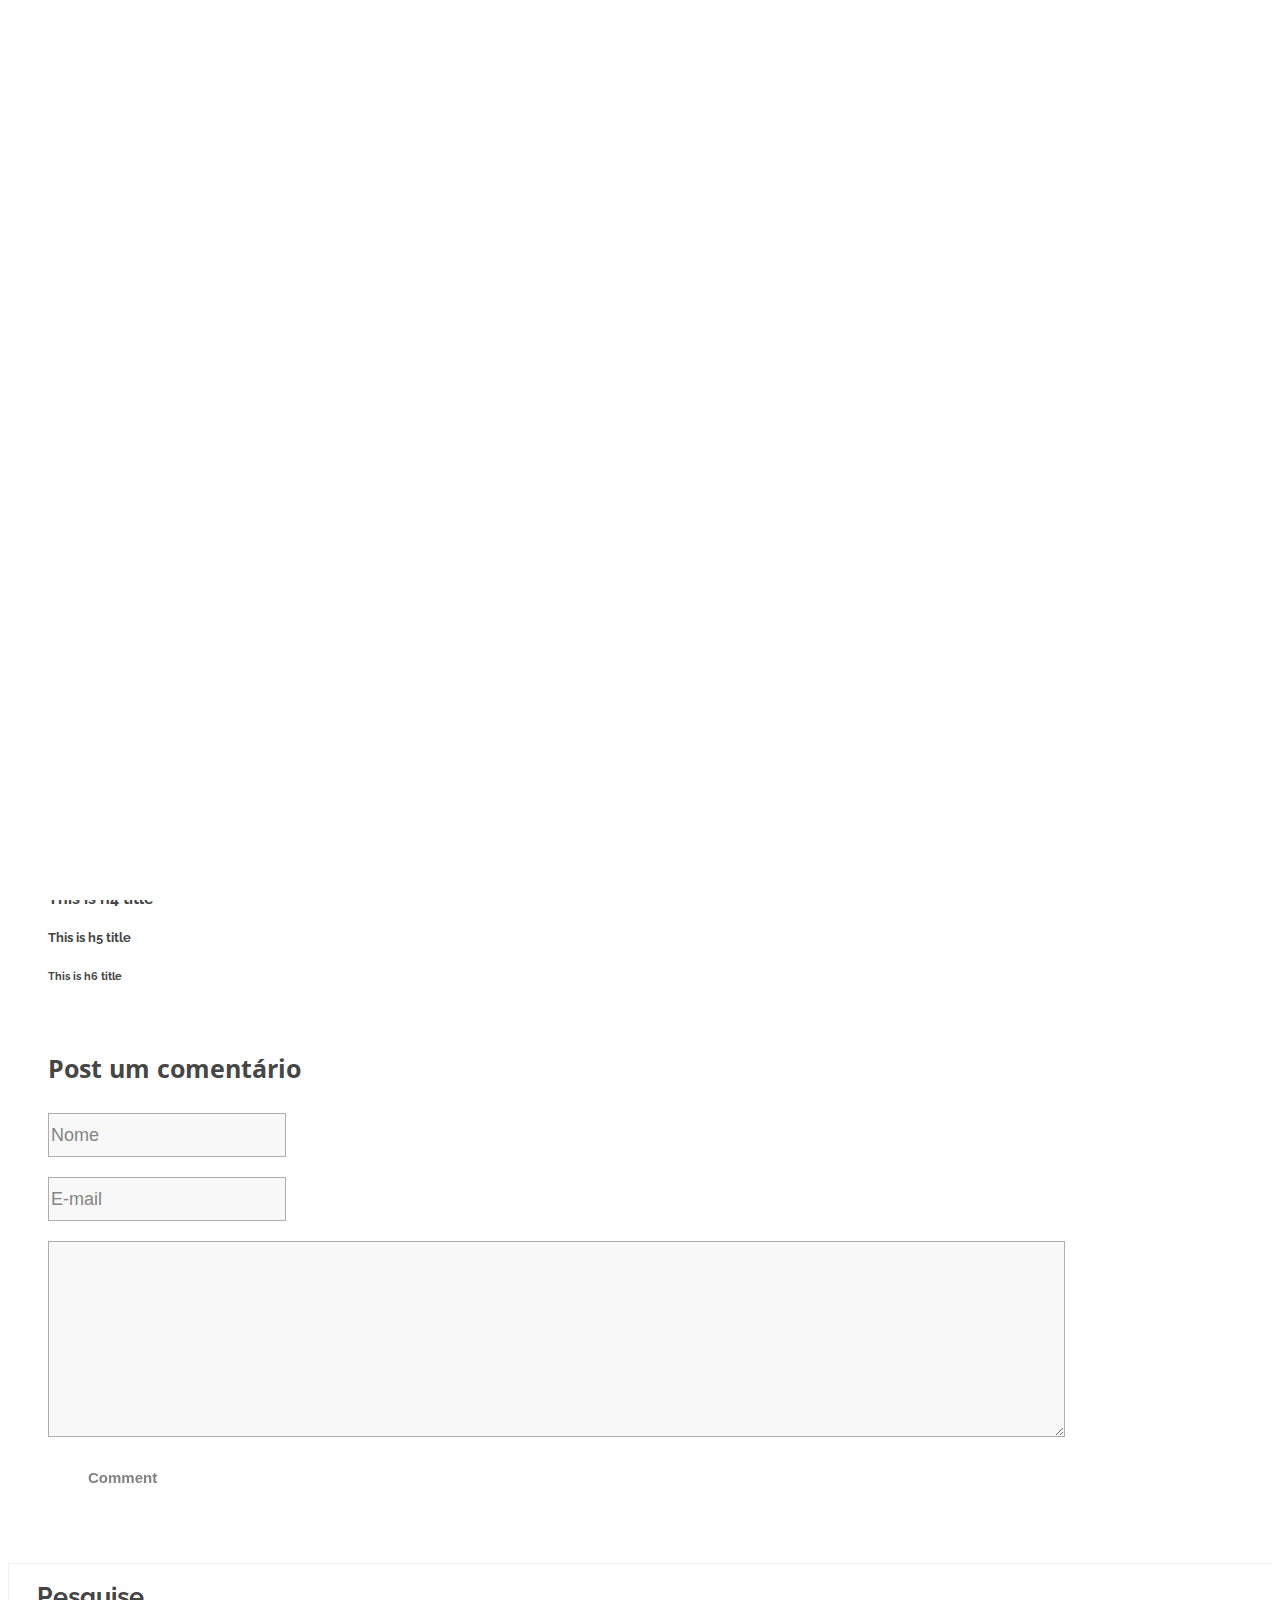
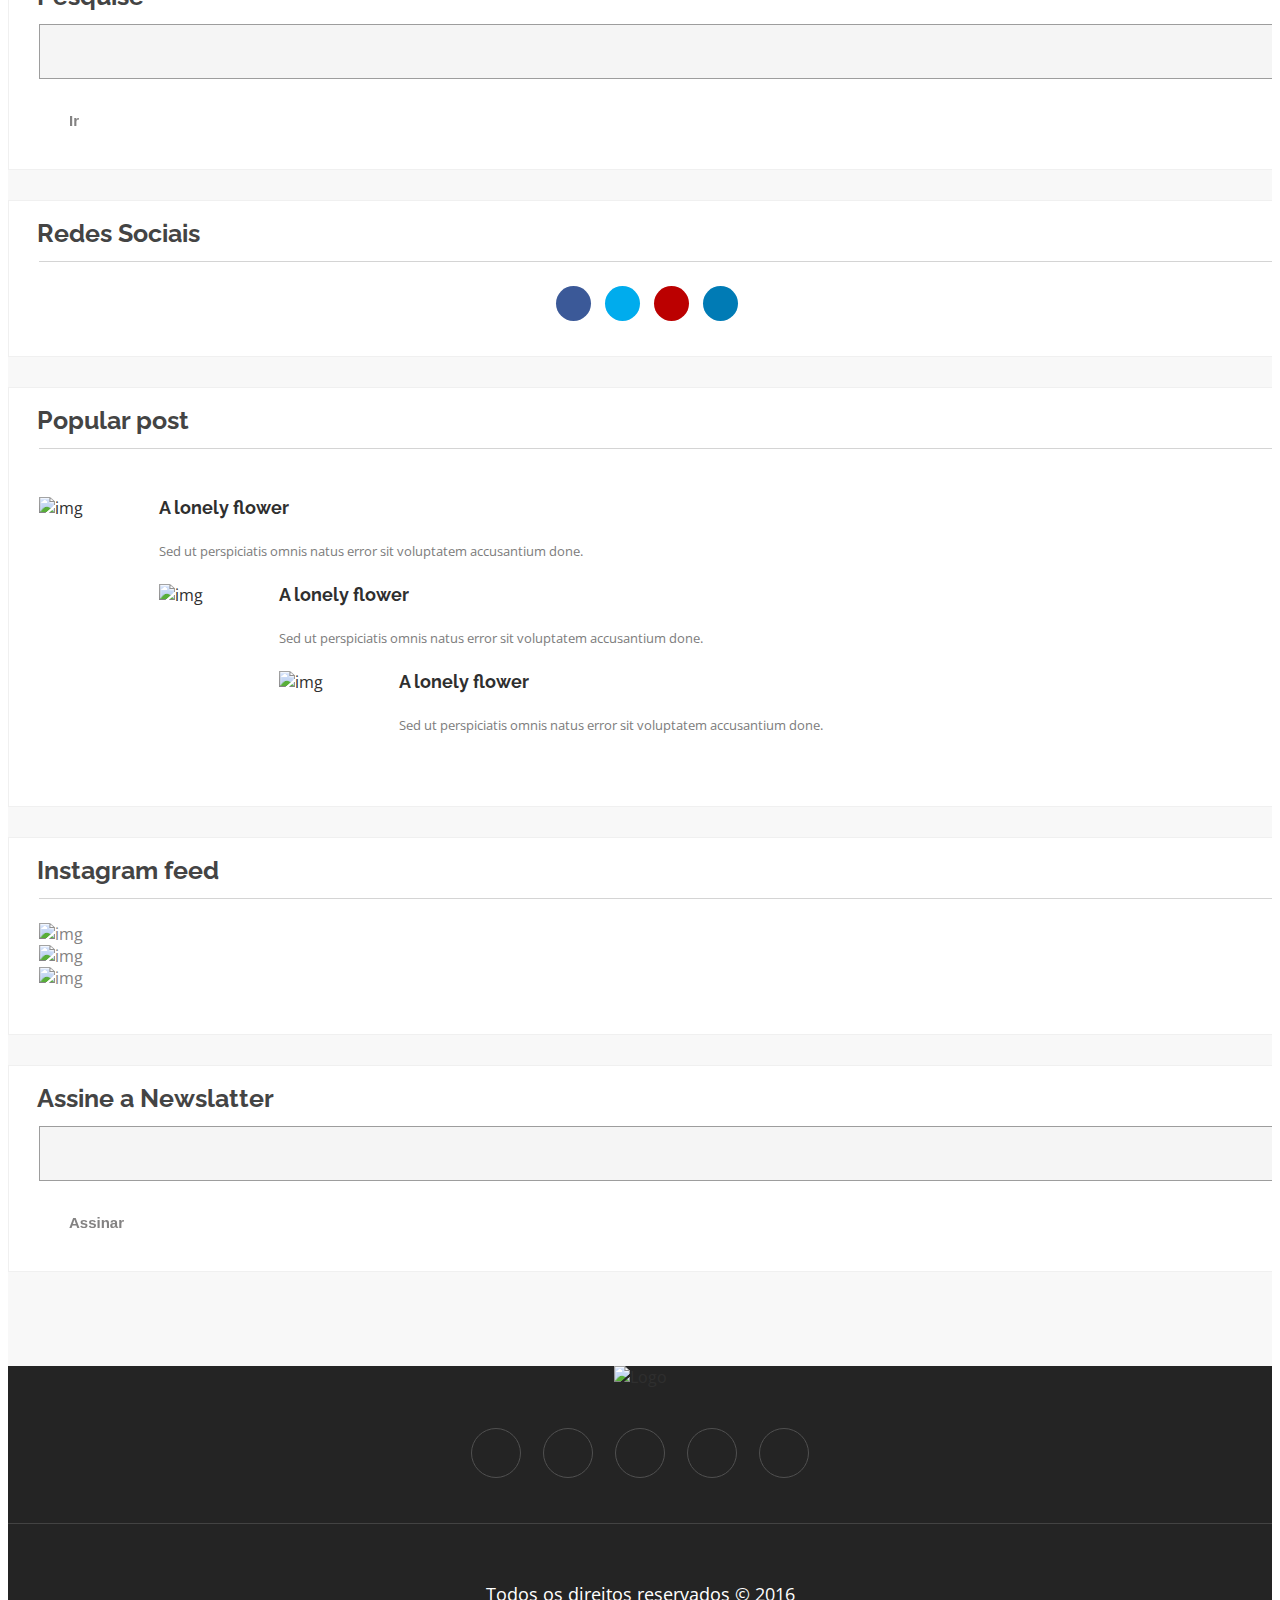
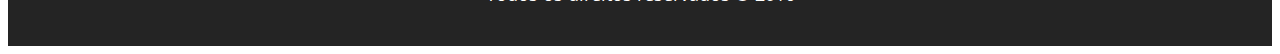
==== blog-single.html @ 5f944ce9 "Add files via upload" ====
<!DOCTYPE html>
<html lang="en">
  <head>
    <meta charset="utf-8">
    <meta http-equiv="X-UA-Compatible" content="IE=edge">
    <meta name="viewport" content="width=device-width, initial-scale=1">
    <!-- The above 3 meta tags *must* come first in the head; any other head content must come *after* these tags -->
    <title>Blog - Web Sites & Design</title>
    <!-- Favicon -->
    <link rel="shortcut icon" type="image/icon" href="assets/images/favicon.png"/>
    <!-- Font Awesome -->
    <link href="assets/css/font-awesome.css" rel="stylesheet">
    <!-- Bootstrap -->
    <link href="assets/css/bootstrap.css" rel="stylesheet">
    <!-- Slick slider -->
    <link rel="stylesheet" type="text/css" href="assets/css/slick.css"/> 
    <!-- Fancybox slider -->
    <link rel="stylesheet" href="assets/css/jquery.fancybox.css" type="text/css" media="screen" /> 
    <!-- Animate css -->
    <link rel="stylesheet" type="text/css" href="assets/css/animate.css"/>  
     <!-- Theme color -->
    <link id="switcher" href="assets/css/theme-color/default.css" rel="stylesheet">

    <!-- Main Style -->
    <link href="style.css" rel="stylesheet">

    <!-- Fonts -->
    <!-- Open Sans for body font -->
    <link href='https://fonts.googleapis.com/css?family=Open+Sans' rel='stylesheet' type='text/css'>
    <!-- Raleway for Title -->
    <link href='https://fonts.googleapis.com/css?family=Raleway' rel='stylesheet' type='text/css'>
    <!-- Pacifico for 404 page   -->
    <link href='https://fonts.googleapis.com/css?family=Pacifico' rel='stylesheet' type='text/css'>
    <!-- HTML5 shim and Respond.js for IE8 support of HTML5 elements and media queries -->
    <!-- WARNING: Respond.js doesn't work if you view the page via file:// -->
    <!--[if lt IE 9]>
      <script src="https://oss.maxcdn.com/html5shiv/3.7.2/html5shiv.min.js"></script>
      <script src="https://oss.maxcdn.com/respond/1.4.2/respond.min.js"></script>
    <![endif]-->
  </head>
  <body>
  <!-- BEGAIN PRELOADER -->
  <div id="preloader">
    <div class="loader">&nbsp;</div>
  </div>
  <!-- END PRELOADER -->

  <!-- SCROLL TOP BUTTON -->
    <a class="scrollToTop" href="#"><i class="fa fa-chevron-up"></i></a>
  <!-- END SCROLL TOP BUTTON -->

  <!-- Start menu section -->
  <section id="menu-area">
    <nav class="navbar navbar-default main-navbar" role="navigation">  
      <div class="container">
        <div class="navbar-header">
          <!-- FOR MOBILE VIEW COLLAPSED BUTTON -->
          <button type="button" class="navbar-toggle collapsed" data-toggle="collapse" data-target="#navbar" aria-expanded="false" aria-controls="navbar">
            <span class="sr-only">Toggle navigation</span>
            <span class="icon-bar"></span>
            <span class="icon-bar"></span>
            <span class="icon-bar"></span>
          </button>
          <!-- LOGO --> 
           <a class="navbar-brand logo" href="index.html"><img src="assets/images/logo.png" alt="logo"></a>                      
        </div>
        <div id="navbar" class="navbar-collapse collapse">
          <ul id="top-menu" class="nav navbar-nav main-nav menu-scroll">
            <li><a href="index.html">Home</a></li>                   
            <li class="active"><a href="blog-archive.html">BLOG </a></li>
          </ul>                            
        </div><!--/.nav-collapse -->
       <div class="search-area">
          <form action="">
            <input id="search" name="search" type="text" placeholder="Pesquise Aqui ...">
            <input id="search_submit" value="Rechercher" type="submit">
          </form>
        </div>         
      </div>          
    </nav> 
  </section>
  <!-- End menu section -->
  <!-- Start blog banner section -->
  <section id="blog-banner">
    <img src="assets/images/blog-banner.png" alt="img">
    <div class="blog-overlay">
      <div class="container">
        <div class="row">
          <div class="col-md-12">
            <div class="blog-banner-area">
              <h2>O Blog</h2>
              <ol class="breadcrumb">
                <li><a href="index.html">Home</a></li>                
                <li class="active">O Blog</li>
              </ol>
            </div>
          </div>
        </div>
      </div>
    </div>
  </section>
  <!-- End blog banner section -->

  <!-- Start blog section -->
  <section id="blog">
    <div class="container">
      <div class="row">
        <div class="col-md-12">
          <div class="blog-area">
            <div class="row">
              <div class="col-lg-8 col-md-7 col-sm-12">
                <div class="blog-left blog-details">
                  <!-- Start single blog post -->
                  <article class="single-from-blog">                    
                    <div class="blog-title">
                      <h2>Here is the post title</h2>
                      <p>Posted by <a href="#" class="blog-admin">admin</a> on <span class="blog-date">23rd july 2015</span></p>
                    </div>
                    <figure>
                      <a href="blog-single.html"><img alt="img" src="assets/images/the-sky.jpg"></a>
                    </figure>
                   <div class="blog-details-content">
                      <p>Sed ut perspiciatis unde mnis is te natus error sit voluptatem accusantium doloremque laudantium, totam rem aperiam, eaque ipsa quae ab illo inventore veritatis. Quia voluptas sit aspernatur aut odit aut fugit, sed quia consequuntur magni</p>  
                      <blockquote>
                        Lorem ipsum dolor sit amet, consectetur adipiscing elit,sed do eiusmod tempor incididunt ut labore et dolore magna aliqua. Ut enim ad minim veniam, quis nostrud 
                      </blockquote>
                      <p>Ut enim ad minima veniam, quis nostrum exercitationem ullam corporis suscipit laboriosam, nisi ut aliquid ex ea commodi consequatur? Quis autem vel eum iure reprehenderit qui in ea voluptate velit esse quam nihil molestiae </p>
                      <span>Tag : </span><a href="#">Good,</a><a href="#">Nice,</a><a href="#">Post</a>
                      <h1>This is h1 title</h1>
                      <h2>This is h2 title</h2>
                      <h3>This is h3 title</h3>
                      <h4>This is h4 title</h4>
                      <h5>This is h5 title</h5>
                      <h6>This is h6 title</h6>
                   </div>                  
                  </article>
                  <div class="blog-comment">
                    <h2>Post um comentário</h2>
                    <form class="comment-form" action="">
                      <div class="form-group">                
                        <input type="text" placeholder="Nome" class="form-control">
                      </div>
                      <div class="form-group">                
                        <input type="email" placeholder="E-mail" class="form-control">
                      </div>              
                      <div class="form-group">
                        <textarea class="form-control"></textarea>
                      </div>
                      <button class="button button-default" data-text="Comment" type="submit"><span>Comment</span></button>
                    </form>
                  </div>
                  <!-- End single blog post -->                  
                </div>
              </div>
              <div class="col-lg-4 col-md-5 col-sm-12">
                <aside class="blog-right">
                  <!-- Start Sidebar Single widget -->
                  <div class="single-widget">
                    <h2>Pesquise</h2>
                    <form class="blog-search">
                      <input type="text">
                      <button class="button button-default" data-text="Search" type="submit"><span>Ir</span></button>
                    </form>
                  </div>
                  <!-- End Sidebar Single widget -->
                  <!-- Start Sidebar Single widget -->
                  <div class="single-widget">
                    <h2>Redes Sociais</h2>
                    <div class="follow-us">
                      <a class="facebook" href="https://www.facebook.com/rodrigo.oliveira.3745496"><span class="fa fa-facebook"></span></a>
                      <a class="twitter" href="https://twitter.com/sounovodemais"><span class="fa fa-twitter"></span></a>
                      <a class="youtube" href="https://www.behance.net/rodrigoobv8daa"><span class="fa fa-behance"></span></a>
                      <a class="linkedin" href="https://br.linkedin.com/in/eusouorodrigo"><span class="fa fa-linkedin"></span></a>
                      <a class="dribbble" href="https://github.com/00921"><span class="fa fa-github-alt"></span></a>
                    </div>
                  </div>
                  <!-- End Sidebar Single widget -->
                  <!-- Start Sidebar Single widget -->
                  <div class="single-widget">
                    <h2>Popular post</h2>
                    <div class="popular-post-widget">
                      <div class="media">
                          <div class="media-left">
                            <a href="blog-single.html">
                              <img class="media-object" src="assets/images/popular-post-img.jpg" alt="img">
                            </a>
                          </div>
                          <div class="media-body">
                            <h4 class="media-heading"><a href="blog-single.html">A lonely flower</a></h4>
                            <p>Sed ut perspiciatis omnis natus error sit voluptatem accusantium done.</p>
                          </div>
                      </div>
                      <div class="media">
                        <div class="media-left">
                          <a href="blog-single.html">
                            <img class="media-object" src="assets/images/popular-post-img.jpg" alt="img">
                          </a>
                        </div>
                        <div class="media-body">
                          <h4 class="media-heading"><a href="blog-single.html">A lonely flower</a></h4>
                          <p>Sed ut perspiciatis omnis natus error sit voluptatem accusantium done.</p>
                        </div>
                      </div>
                      <div class="media">
                        <div class="media-left">
                          <a href="blog-single.html">
                            <img class="media-object" src="assets/images/popular-post-img.jpg" alt="img">
                          </a>
                        </div>
                        <div class="media-body">
                          <h4 class="media-heading"><a href="blog-single.html">A lonely flower</a></h4>
                          <p>Sed ut perspiciatis omnis natus error sit voluptatem accusantium done.</p>
                        </div>
                      </div>
                    </div>
                  </div>
                  <!-- End Sidebar Single widget -->
                  <!-- Start Sidebar Single widget -->
                  <div class="single-widget">
                    <h2>Instagram feed</h2>
                    <div class="instagram-feed">
                      <div class="single-instagram-feed">
                        <img src="assets/images/instagram-feed-img.jpg" alt="img">
                      </div>
                      <div class="single-instagram-feed">
                        <img src="assets/images/instagram-feed-img.jpg" alt="img">
                      </div>
                      <div class="single-instagram-feed">
                        <img src="assets/images/instagram-feed-img.jpg" alt="img">
                      </div>
                    </div>
                  </div>
                  <!-- End Sidebar Single widget -->
                  <!-- Start Sidebar Single widget -->
                  <div class="single-widget">
                    <h2>Assine a Newslatter</h2>
                    <form class="blog-search">
                      <input type="text">
                      <button class="button button-default" data-text="Subscribe" type="submit"><span>Assinar</span></button>
                    </form>
                  </div>
                  <!-- End Sidebar Single widget -->
                </aside>
              </div>
            </div>
          </div>
        </div>
      </div>
    </div>
  </section>
  <!-- End blog section -->

  <!-- Start Footer -->    
  <footer id="footer">
    <div class="footer-top">
      <div class="container">
        <div class="row">
          <div class="col-md-12">
            <div class="footer-top-area">             
                <a class="footer-logo" href="#"><img src="assets/images/logo.png" alt="Logo"></a>              
              <div class="footer-social">
                <a class="facebook" href="https://www.facebook.com/rodrigo.oliveira.3745496" target="_blank"><span class="fa fa-facebook"></span></a>
                <a class="linkedin" href="https://br.linkedin.com/in/eusouorodrigo" target="_blank"><span class="fa fa-linkedin"></span></a>
                <a class="Behance" href="https://www.behance.net/rodrigoobv8daa" target="_blank"><span class="fa fa-behance"></span></a>
                <a class="GitHub" href="https://github.com/00921" target="_blank"><span class="fa fa-github-alt"></span></a>
                <a class="twitter" href="https://twitter.com/sounovodemais" target="_blank"><span class="fa fa-twitter"></span></a>
              </div>
            </div>
          </div>
        </div>
      </div>
    </div>
    <div class="footer-bottom">
      <p>Todos os direitos reservados © 2016</p>
    </div>
  </footer>
  <!-- End Footer -->
  <!-- jQuery library -->
  <script src="https://ajax.googleapis.com/ajax/libs/jquery/1.11.3/jquery.min.js"></script>
  <!-- Include all compiled plugins (below), or include individual files as needed -->
  <!-- Bootstrap -->
  <script src="assets/js/bootstrap.js"></script>
  <!-- Slick Slider -->
  <script type="text/javascript" src="assets/js/slick.js"></script>
  <!-- Counter -->
  <script type="text/javascript" src="assets/js/waypoints.js"></script>
  <script type="text/javascript" src="assets/js/jquery.counterup.js"></script>
  <!-- mixit slider -->
  <script type="text/javascript" src="assets/js/jquery.mixitup.js"></script>
  <!-- Add fancyBox -->        
  <script type="text/javascript" src="assets/js/jquery.fancybox.pack.js"></script>
  <!-- Wow animation -->
  <script type="text/javascript" src="assets/js/wow.js"></script> 

  <!-- Custom js -->
  <script type="text/javascript" src="assets/js/custom.js"></script>
  </body>
</html>
---- style.css ----
/* Table of Content
==================================================
#BASIC TYPOGRAPHY
#HEADER	
#MENU 
#ABOUT
#CALL TO ACTION
#TEAM   
#SERVICE
#PORTFOLIO
#COUNTER
#PRICING TABLE
#TESTIMONIAL
#FORM BLOG
#CLIENT
#CONTACT
#FOOTER
#BLOG PAGE
#ERROR PAGE
*/


/*--------------------*/
/* BASIC TYPOGRAPHY */
/*--------------------*/

body,html{
  	overflow-x:hidden;
}
body {
	font-family: 'Open Sans', sans-serif;
	font-size: 16px;
	overflow-x: hidden !important;
	color: #838282;
}
ul{
	padding: 0;
	margin: 0;
	list-style: none;
}
a{ 
	text-decoration: none;
	color: #2f2f2f;  
}
a:focus{
	outline: none;
	text-decoration: none;
}
h1,h2,h3,h4,h5,h6{
	font-family: 'Raleway', sans-serif;
}
h2 {
	color: #fff;  
	font-size: 30px;
	font-weight: 700;
	line-height: 40px;
	margin: 0;
	padding-bottom: 10px;  
}
img{
 border:none;
}


/* Preloader */

#preloader {
	position: fixed;
	top:0;
	left:0;
	right:0;
	bottom:0;
	background-color:#fff; /* change if the mask should have another color then white */
	z-index:99999; /* makes sure it stays on top */
}

.loader {
	font-size: 10px;
	top: 300px;
	left: 45%;
	text-indent: -9999em;
	width: 11em;
	height: 11em;
	border-radius: 50%;	
	position: relative;
	-webkit-animation: load3 1.4s infinite linear;
	animation: load3 1.4s infinite linear;
	-webkit-transform: translateZ(0);
	-ms-transform: translateZ(0);
	transform: translateZ(0);
}
.loader:before {
	width: 50%;
	height: 50%;	
	border-radius: 100% 0 0 0;
	position: absolute;
	top: 0;
	left: 0;
	content: '';
}
.loader:after {
	background: #fff;
	width: 75%;
	height: 75%;
	border-radius: 50%;
	content: '';
	margin: auto;
	position: absolute;
	top: 0;
	left: 0;
	bottom: 0;
	right: 0;
}
@-webkit-keyframes load3 {
  0% {
    -webkit-transform: rotate(0deg);
    transform: rotate(0deg);
  }
  100% {
    -webkit-transform: rotate(360deg);
    transform: rotate(360deg);
  }
}
@keyframes load3 {
  0% {
    -webkit-transform: rotate(0deg);
    transform: rotate(0deg);
  }
  100% {
    -webkit-transform: rotate(360deg);
    transform: rotate(360deg);
  }
}


/*scrol to top*/

.scrollToTop {
	background: #f9f9f9 none repeat scroll 0 0;
	border-radius: 50%;
	bottom: 60px;	
	display: none;
	font-size: 25px;
	height: 55px;
	line-height: 50px;
	position: fixed;
	right: 50px;
	text-align: center;
	text-decoration: none;
	width: 55px;
	-webkit-transition: all 0.5s;
	-o-transition: all 0.5s;
	transition: all 0.5s; 
	z-index: 999;
}
.scrollToTop:hover,
.scrollToTop:focus{  
  color: #fff;
  text-decoration: none;
  outline: none;
}

/*--------------------*/
/* HOME HEADER */
/*--------------------*/

#header{
	float: left;
	display: inline;
	width: 100%;
}
.header-inner{	
	display: inline;
	position: relative;
	float: left;	
	width: 100%;
}
.header-inner>img{
	width: 100%;
}
.header-overlay{
	background-color: rgba(0, 0, 0, 0.6);
	height: 100%;
	left: 0;
	position: absolute;
	top: 0;
	width: 100%;
	z-index: 10;
}
.header-content {
	float: left;
	height: 100%;
	padding: 12% 140px 140px;
	text-align: center;
	width: 100%;
}
.header-content h2 {
	font-size: 70px;
	font-weight: bold;
	line-height: 60px;
}
.header-content h2 span {
	font-weight: normal;
	line-height: 93px;
}
.header-btn-area{
	margin-top: 90px;
	float: left;
	display: inline;
	width: 100%;
	text-align: center;
}
.header-btn-area a{
	margin: 0px 15px;
}
.knowmore-btn{
	border: 2px solid #fff;
	border-radius: 2px;
	color: #fff;	
	font-size: 20px;	
	font-weight: bold;
	font-family: 'Raleway', sans-serif;
	text-transform: uppercase;
	padding: 25px 28px;
	-webkit-transition: all 0.5s;
	-moz-transition: all 0.5s;
	-ms-transition: all 0.5s;
	-o-transition: all 0.5s;
	transition: all 0.5s;
}
.download-btn{
	border: 2px solid #fff;
	border-radius: 4px;
	color: #fff;
	font-size: 20px;
	font-weight: bold;
	font-family: 'Raleway', sans-serif;
	text-transform: uppercase;
	padding: 25px 28px;
	-webkit-transition: all 0.5s;
	-moz-transition: all 0.5s;
	-ms-transition: all 0.5s;
	-o-transition: all 0.5s;
	transition: all 0.5s;
}
.knowmore-btn:hover,
.knowmore-btn:focus,
.download-btn:hover,
.download-btn:focus{
	color: #fff;
	text-decoration: none;
	outline: none;

}

/*--------------------*/
/* MENU */
/*--------------------*/

#menu-area{
	float: left;
	display: inline;
	width: 100%;
}
.main-navbar {
	background: #fff none repeat scroll 0 0;
	border-radius: 0;
	border-bottom: 1px solid #e7e7e7;  
	border-right: medium none;
	height: 100px;
	margin-bottom: 0;
	-webkit-box-shadow: 0px 2px 4px 0px #f3f3f3;
	-moz-box-shadow: 0px 2px 4px 0px #f3f3f3;
	box-shadow: 0px 2px 4px 0px #f3f3f3;
}
.navbar-fixed-top{
	height: 80px;
	-webkit-transition: all 0.5s;
	-moz-transition: all 0.5s;
	-ms-transition: all 0.5s;
	-o-transition: all 0.5s;
	transition: all 0.5s;
}
.logo {
	height: 100px;  
	width: 85px;
	margin-right: 45px;
	margin-top: -1px;
	padding: 0;
}
.logo-compressed {
	height: 80px;  
	width: 70px;
}
.logo img {
	height: 100%;
	width: 100%;
}
#navbar {
	float: left;
	width: 83%;
}
.main-nav {
	display: inline-block;
	text-align: right;
	width: 100%;
}
.main-nav li {
	display: inline-block;
	float: none;
}
.main-nav li a {
	color: #636363;
	font-size: 15px;
	padding: 39px 20px;
	text-transform: uppercase;
}
.less-padding{
	padding: 30px 20px !important;
}

.navbar-default .navbar-nav > li > a {
  color: #636363;
  -webkit-transition: all 0.5s;
	-moz-transition: all 0.5s;
	-ms-transition: all 0.5s;
	-o-transition: all 0.5s;
	transition: all 0.5s;
}
.navbar-default .navbar-nav > .active > a,
.navbar-default .navbar-nav > .active > a:hover,
.navbar-default .navbar-nav > .active > a:focus {
  background-color: transparent;
}
.navbar-default .navbar-nav > li > a:hover,
.navbar-default .navbar-nav > li > a:focus {
    background-color: transparent;
}
.search-area {
	display: inline-block;
	float: right;
	height: 60px;
	padding: 0;
	position: relative;
	width: 5%;
}
.search-area input[type="text"] {
	height: 100%;
	font-size: 20px;
	display: inline-block;  
	font-weight: 100;
	border: none;
	outline: none;
	line-height: 20px;
	color: #555;
	padding: 3px 60px 0px 3px;  
	width: 0px;
	position: absolute;
	top: 11%;
	right: 0;
	background: none;
	z-index: 3;
	-webkit-transition: width .4s cubic-bezier(0.000, 0.795, 0.000, 1.000);
	        transition: width .4s cubic-bezier(0.000, 0.795, 0.000, 1.000);
	cursor: pointer;
}
.search-area input[type="text"]:focus {
	width: 880px;
	z-index: 1;
	background-color: #fff;
	cursor: text;
}
.search-area input[type="submit"] {
	background-image: url("assets/images/search-icon.png");
	background-position: center center;
	background-repeat: no-repeat;
	border: medium none;
	cursor: pointer;
	display: inline-block;
	float: right;
	height: 35px;
	outline: medium none;
	position: absolute;
	right: 0;
	text-indent: -10000px;
	top: 53%;
	-webkit-transition: opacity 0.4s ease 0s;
	      transition: opacity 0.4s ease 0s;
	width: 45px;
	z-index: 2;
}
.search-area input[type="submit"]:hover {
  opacity: 0.8;
}

/*--------------------*/
/* ABOUT */
/*--------------------*/

#about{
	background-color: #fff;
	padding: 70px 0;
	float: left;
	display: inline;
	width: 100%;	
}
.welcome-area{
	float: left;
	display: inline;
	width: 100%;	
}
.title-area {
	display: inline;
	float: left;
	padding: 0 172px;
	position: relative;
	text-align: center;
	width: 100%;
}
.tittle {
	color: #3a3a3a;
	font-size: 40px;
	margin-bottom: 0;
	padding-bottom: 18px;
}
.tittle-line {
	background-color: #898989;
	display: inline-block;
	height: 3px;
	margin-bottom: 16px;
	width: 60px;
}
.welcome-content{
	float: left;
	display: inline;
	width: 100%;
	margin-top: 50px;
}
.wc-table{
	display: inline-block;
	text-align: center;
}
.wc-table li {  
	float: left;
	width: 25%;
}
.single-wc-content{
	float: left;
	display: inline;
	width: 100%;
}
.single-wc-content span {
	border-radius: 100%;
	display: inline-block;
	font-size: 35px;
	height: 117px;
	line-height: 117px;
	text-align: center;
	width: 117px;
	-webkit-transition: all 0.5s;
	-moz-transition: all 0.5s;
	-ms-transition: all 0.5s;
	-o-transition: all 0.5s;
	transition: all 0.5s;
}
.single-wc-content .wc-tittle{
	color: #525252;
	text-transform: uppercase;
	font-size: 18px;
	border-bottom: 1px solid #bbbbbb;
	margin-top: 32px;
	padding-bottom: 17px;	
}
.single-wc-content p {
	color: #7d7d7d;
	font-size: 15px;
	padding: 12px;
}
.single-wc-content:hover .wc-icon{
	color: #fff;
}
.single-wc-content:hover .wc-tittle{
	padding-bottom: 16px;	
}
.about-area {
	display: inline;
	float: left;
	margin-top: 45px;
	margin-bottom: 25px;
	width: 100%;
}
.about-left {
	display: inline;
	float: left;
	height: 420px;
	position: relative;
	width: 445px;
}
.about-left img {
	left: 23px;
	position: absolute;
	top: 23px;
}
.introduction-btn {
	color: #f9fffd;
	display: inline-block;
	font-size: 25px;
	left: 36%;
	padding: 18px 16px;
	position: absolute;
	text-decoration: none;
	top: 50%;
}
.introduction-btn:hover,
.introduction-btn:focus{
	color: #f9fffd;
	text-decoration: none;
	outline: none;
}
.about-right {
	display: inline;
	float: left;
	padding-left: 85px;
	padding-top: 20px;
	width: 100%;
}
.about-right .title-area{
	text-align: left;
	padding: 0px;
}
.about-right .tittle{
	padding-bottom: 47px;
}
.about-right .tittle-line {
	height: 2px;
	margin-bottom: 35px;
	width: 100px;
}
.about-right p {
	color: #535353;
	font-family: "Raleway",sans-serif;
	margin-bottom: 32px;
}
.about-btn-area{
	float: left;
	display: inline;
	margin-top: 14px;
	width: 100%;
}
.button {
	float: left;	
	display: block;
	margin: 1em;	
	border: none;
	background: none;
	color: inherit;
	vertical-align: middle;
	position: relative;
	z-index: 1;
	-webkit-backface-visibility: hidden;
	-moz-osx-font-smoothing: grayscale;
}
.button:focus {
	outline: none;
}
.button > span {
	vertical-align: middle;
}
.button-default {
	text-decoration: none;
	border-radius: 2px;
	overflow: hidden;
	font-weight: 600;
	font-size: 15px;
	padding: 0;
	-webkit-transition: border-color 0.3s, background-color 0.3s;
	transition: border-color 0.3s, background-color 0.3s;
	-webkit-transition-timing-function: cubic-bezier(0.2, 1, 0.3, 1);
	transition-timing-function: cubic-bezier(0.2, 1, 0.3, 1);
}
.button-default::after {
	content: attr(data-text);
	position: absolute;
	width: 100%;
	height: 100%;
	top: 0;
	left: 0;
	opacity: 0;
	color: #3f51b5;
	-webkit-transform: translate3d(0, 25%, 0);
	transform: translate3d(0, 25%, 0);
}
.button-default > span {
	display: block;
}
.button-default:after {
	color: #fff;
}
.button-default::after,
.button-default > span {
	padding: 12px 21px;
	-webkit-transition: -webkit-transform 0.3s, opacity 0.3s;
	transition: transform 0.3s, opacity 0.3s;
	-webkit-transition-timing-function: cubic-bezier(0.2, 1, 0.3, 1);
	transition-timing-function: cubic-bezier(0.2, 1, 0.3, 1);
}
.button-default:hover {
	background-color: rgba(63, 81, 181, 0.1);
	text-decoration: none;
}
.button-default:hover,
.button-default:focus {
	color: #fff !important;
}
.button-default:hover::after {
	opacity: 1;
	-webkit-transform: translate3d(0, 0, 0);
	transform: translate3d(0, 0, 0);
}
.button-default:hover > span {
	opacity: 0;
	-webkit-transform: translate3d(0, -25%, 0);
	transform: translate3d(0, -25%, 0);
}

/*--------------------*/
/* CALL TO ACTION */
/*--------------------*/

#call-to-action{
	display: inline;	
	float: left;
	position: relative;
	width: 100%;
}
.call-to-overlay{
	background-color: rgba(0,0,0,0.8);
	position: absolute;
	left: 0;
	top: 0;
	height: 100%;
	width: 100%;
}
.call-to-content {
	display: inline;
	float: left;
	padding: 60px 0;
	text-align: center;
	width: 100%;
}
.call-to-content h2{
	color: #fff7f7;
	font-size: 45px;
}
.call-to-content a {
	display: inline-block;
	float: none;
	margin-top: 29px;
}

/*--------------------*/
/* TEAM */
/*--------------------*/

#team{
	display: inline;
	padding: 70px 0px;
	float: left;
	width: 100%;
}
.team-area {
	display: inline;
	float: left;
	padding-bottom: 56px;
	width: 100%;
}
.team-content {
	display: inline;
	float: left;
	margin-top: 18px;
	width: 100%;
}
.team-grid {
	margin: 20px 0 0 0;
	padding: 0;
	list-style: none;
	display: block;
	text-align: center;
	width: 100%;
}
.team-grid li {
	display: inline-block;
	height: 230px;
	margin: 20px 25px;
	width: 20%;
}
.team-item {
	width: 100%;
	height: 100%;
	border-radius: 50%;
	position: relative;
	cursor: default;
	box-shadow: 
		inset 0 0 0 16px rgba(255,255,255,0.6),
		0 1px 2px rgba(0,0,0,0.1);
		
	-webkit-transition: all 0.4s ease-in-out;
	-moz-transition: all 0.4s ease-in-out;
	-o-transition: all 0.4s ease-in-out;
	-ms-transition: all 0.4s ease-in-out;
	transition: all 0.4s ease-in-out;
}

.team-img-1 { 
	background-image: url(assets/images/team-member1.png);
}

.team-img-2 { 
	background-image: url(assets/images/team-member2.png);
}

.team-img-3 { 
	background-image: url(assets/images/team-member3.png);
}
.team-img-4 { 
	background-image: url(assets/images/team-member4.png);
}
.team-info {
	position: absolute;
	width: inherit;
	height: inherit;
	padding: 50px 0;
	border-radius: 50%;
	opacity: 0;
	
	-webkit-transition: all 0.4s ease-in-out;
	-moz-transition: all 0.4s ease-in-out;
	-o-transition: all 0.4s ease-in-out;
	-ms-transition: all 0.4s ease-in-out;
	transition: all 0.4s ease-in-out;
	
	-webkit-transform: scale(0);
	-moz-transform: scale(0);
	-o-transform: scale(0);
	-ms-transform: scale(0);
	transform: scale(0);
	
	-webkit-backface-visibility: hidden;
}
.team-info p {
	color: #fff;
	padding: 10px 5px;
	font-style: italic;
	margin: 0 30px;
	font-size: 14px;	
	opacity: 0;
	-webkit-transition: all 1s ease-in-out 0.4s;
	-moz-transition: all 1s ease-in-out 0.4s;
	-o-transition: all 1s ease-in-out 0.4s;
	-ms-transition: all 1s ease-in-out 0.4s;
	transition: all 1s ease-in-out 0.4s;
}
.team-info a {
	border: 1px solid #fffefe;
	border-radius: 50%;
	color: #fffefe;
	display: inline-block;
	font-size: 16px;
	opacity: 0.8;
	height: 27px;
	margin: 0 5px;
	text-align: center;
	width: 27px; 
}
.team-info a:hover {
	opacity: 1;
}
.team-grid li:hover .team-info {
	-webkit-transform: scale(1);
	-moz-transform: scale(1);
	-o-transform: scale(1);
	-ms-transform: scale(1);
	transform: scale(1);
	opacity: 1;
}

.team-grid li:hover .team-info p {
	opacity: 1;
}
.team-address {
	display: inline;
	float: left;
	margin-top: 26px;
	text-align: center;
	width: 100%;
}
.team-address p {
	color: #525252;
	margin-bottom: 0px;
	font-size: 22px;
	font-weight: 600;
	text-transform: uppercase;
	font-family: "Raleway",sans-serif;
	-webkit-transition: all 0.5s;
	-moz-transition: all 0.5s;
	-ms-transition: all 0.5s;
	-o-transition: all 0.5s;
	transition: all 0.5s;
}

.team-address span {
	color: #777777;
	font-size: 17px;
	font-style: italic;
	font-family: "Raleway",sans-serif;
}

/*--------------------*/
/* SERVICE */
/*--------------------*/

#service{
	background-color: #F6F6F6;
	float: left;
	display: inline;
	padding: 70px 0;
	width: 100%;
}
.service_area{
	display: inline;
	float: left;
	width: 100%;
}
.service-content{
	display: inline;
	margin-top: 45px;
	float: left;
	width: 100%;
}
.service-table{
	display: inline-block;
	width: 100%;
	text-align: center;
}
.single-service {
	display: inline;
	float: left;
	margin-bottom: 15px;
	padding: 45px 20px;
	position: relative;
	text-align: left;
	width: 100%;
	-w-webkit-transition: all 0.5s;
	-moz-transition: all 0.5s;
	-ms-transition: all 0.5s;
	-o-transition: all 0.5s;
	transition: all 0.5s;
}
.single-service:after{
	content: '';
	position: absolute;
	left: 0;
	opacity: 0;
	bottom: 0;
	height: 24px;
	width: 100%;
	-webkit-transition: all 0.5s;
	-moz-transition: all 0.5s;
	-ms-transition: all 0.5s;
	-o-transition: all 0.5s;
	transition: all 0.5s;
}
.single-service:hover:after{
	opacity: 1;
}
.single-service:hover{
	background-color: #fff;
}
.single-service .service-icon{
	color: #bdbdbd;
	font-size: 55px;
	margin-bottom: 10px;
}
.single-service .service-title {
	color: #343333;
	font-size: 25px;
	font-weight: 600;
	margin-bottom: 30px;
}
.single-service p{
	color: #878787;
}

/*--------------------*/
/* PORTFOLIO */
/*--------------------*/

#portfolio{
	display: inline;
	float: left;
	padding: 70px 0;
	width: 100%;
}
.portfolio-area{
	display: inline;
	float: left;
	width: 100%;
}
.portfolio-content {
	display: inline;
	float: left;
	margin-top: 50px;
	width: 100%;
}
.portfolio-menu{
	display: inline;
	float: left;
	width: 100%;
}
.portfolio-menu ul{
	display: inline-block;
	width: 100%;
	text-align: center;
}
.portfolio-menu ul li {
	border-bottom: 1px solid #fff;
	border-top: 1px solid #fff;
	cursor: pointer;
	display: inline-block;
	font-family: "Raleway",sans-serif;
	font-size: 14px;
	font-weight: bold;
	margin: 0 13px;
	padding: 6px;
	text-transform: uppercase;
	-webkit-transition: all 0.5s ease 0s;
	-o-transition: all 0.5s ease 0s;
	transition: all 0.5s ease 0s;  
}
.portfolio-container {
	display: inline;
	float: left;
	margin-left: -9px;
	margin-top: 60px;
	width: 100%;
}
.single-portfolio {
	display: inline;
	float: left;
	margin-bottom: 18px;
	margin-left: 18px;
	width: 23.4%;
}
.single-item{
	width: 100%;
	position: relative;
	overflow: hidden;
}
.single-item>img{
	width: 100%;
    display: block;
    height: 290px;
    -webkit-transition: all 0.5s ease 0s;
	-o-transition: all 0.5s ease 0s;
	transition: all 0.5s ease 0s;
}
.single-item>img:hover{	
	-webkit-transform: scale(1);	
	    -ms-transform: scale(1);	
	        transform: scale(1);	       
}
#mixit-container .mix{
    display: none;
}
.single-item-content { 
	background-color: #000; 
	display: inline;
	opacity: 0;
	height: 100%;
	left: 0;
	position: absolute;
	text-align: center;
	top: 0;
	width: 100%;
	-webkit-transition: background-color 0.5s linear;
	-moz-transition: background-color 0.5s linear;
	-o-transition: background-color 0.5s linear;
	-ms-transition: background-color 0.5s linear;
	transition: background-color 0.5s linear;
}
.portfolio-social-icon {  
	float: left;
	display: inline;
	padding: 110px 50px;
	width: 100%;
	-webkit-transition: all 0.5s;
	-moz-transition: all 0.5s;
	-ms-transition: all 0.5s;
	-o-transition: all 0.5s;
	transition: all 0.5s;
}
.single-item:hover .single-item-content{
	opacity: 1;	
}
.single-item-content:hover{
	background-color: rgba(0, 0, 0, 0.8);	
}
.portfolio-social-icon a {
	color: #fff;
	display: inline-block;
	font-size: 14px;
	height: 40px;
	line-height: 15px;
	margin: 0 8px;
	padding: 12px;  
	text-align: center;
	width: 40px; 
	transform: scale(0.5);
	-webkit-transition: all 0.7s ease 0s;
	-o-transition: all 0.7s ease 0s;
	transition: all 0.7s ease 0s;
}
.single-item-content:hover .fancybox,
.single-item-content:hover .link-btn{
	 transform: scale(0.9);
} 
.portfolio-title {
	bottom: 0;
	display:inline;
	opacity: 0;
	left: 0;
	padding-bottom: 12px;
	position: absolute;
	text-align: center;
	width: 100%;
	-webkit-transition: all 0.7s ease 0s;
	-o-transition: all 0.7s ease 0s;
	transition: all 0.7s ease 0s;
}
.single-item:hover .portfolio-title{
	opacity: 1;
}
.portfolio-title h4 {
	color: #fff7f7;
	font-size: 16px;
	font-weight: bold;
	margin-bottom: 0;
	text-transform: uppercase;
}
.portfolio-title span{
	color: #fff7f7;
	font-size: 12px;
	font-family: "Raleway",sans-serif;
}

/*--------------------*/
/* COUNTER */
/*--------------------*/

#counter{
	display: inline;
	float: left;	
	position: relative;
	width: 100%;	
}
.counter-overlay{
	background-color: rgba(0, 0, 0, 0.8);
	height: 100%;
	left: 0;
	position: absolute;
	top: 0;
	width: 100%;
}
.counter-area {
	display: inline;
	float: left;
	padding: 112px 0;
	width: 100%;
}
.single-counter {
	display: inline;
	float: left;
	padding: 0 10px;
	width: 100%;
}
.single-counter > span {
	display: block;
	float: left;
	font-size: 60px;
	text-align: center;
	width: 60px;
}
.single-counter .counter-count{
	float: left;
	margin-left: 20px;
}
.single-counter .counter-count > span {
	color: #fff;
	display: block;
	font-size: 50px;
	font-weight: bold;
	margin-bottom: -7px;
	margin-top: -16px;
}
.single-counter .counter-count > p {
	color: #fff;
	font-size: 18px;
	font-weight: 600;
	margin-left: 5px;
}

/*--------------------*/
/* PRICING TABLE */
/*--------------------*/

#pricing-table{
	display: inline;
	float: left;
	padding: 70px 0;
	width: 100%;
}
.pricing-table-area{
	display: inline;
	float: left;
	width: 100%;
}
.pricing-table-content {
	display: inline;
	float: left;
	margin-top: 60px;
	width: 100%;
}
.price-table{
	display: inline-block;
	text-align: center;
	width: 100%;
}
.price-table li {
  border-bottom: 1px solid #e4e4e4;
  border-left: 1px solid #e4e4e4;
  border-top: 1px solid #e4e4e4;
  display: inline-block;
  float: center;
  padding-bottom: 12px;
  width: 25%;
}
.price-table li:last-child{
	border-right: 1px solid #e4e4e4;
}
.single-price{
	display: inline;
	float: left;
	width: 100%;
}
.single-price .price-header {
	color: #fff;
	font-size: 28px;
	margin: 0;
	padding: 20px 0;
	position: relative;
	text-align: center;
}
.single-price .price-header::after {
	bottom: -30%;
	content: "";
	font-family: fontAwesome;
	font-size: 32px;
	left: 46.5%;
	position: absolute;
}
.standard-price .price-header::after{
	bottom: -22%;
}
.single-price .price-amount {
	display: block;
	font-size: 32px;
	font-weight: 600;
	padding: 10px 0;
	text-align: center;
}
.standard-price{
	margin-top: -20px;
}
.standard-price .price-header{
	padding: 30px 0px;
}
.single-price p{
	color: #5d5d5d;
	font-size: 18px;
	border-bottom:1px solid #e4e4e4;
	padding: 20px 0;
	margin-bottom: 0px; 
}
.single-price p:last-of-type{
	border: none;
}
.single-price a {
	-moz-border-bottom-colors: none !important;
	-moz-border-left-colors: none !important;
	-moz-border-right-colors: none !important;
	-moz-border-top-colors: none !important;
	border-image: none !important;
	border-left: medium none !important;
	border-right: medium none !important;
	border-top: medium none !important;
	display: inline-block;
	float: none;
	margin-top: 23px;
}
.single-price a span {
	border: medium none;
	display: inline-block;
	padding: 12px 65px;
}
.standard-price a{
	color: #fff !important;
}

/*--------------------*/
/* TESTIMONIAL */
/*--------------------*/


#testimonial{
	display: inline;
	float: left;
	position: relative;
	width: 100%;
}
.testimonial-area{
	display: inline;
	float: left;
	padding: 70px 0;
	width: 100%;	
}
.testimonial-area .tittle{
	color: #fff;
}
.testimonial-area .tittle-line{
	background-color: #fff;
}
.testimonial-conten{
	display: inline;
	float: left;
	margin-top: 11px;
	width: 100%;
}
.testimonial-slider {
	display: inline;
	float: left;
	position: absolute;
	width: 100%;
}
.single-slide {
	display: inline;
	float: left;
	padding: 0 124px;
	text-align: center;
	width: 100%;
}
.single-slide > p {
	color: #fff;
	font-family: "Raleway",sans-serif;
	font-size: 18px;
	line-height: 35px;
	margin-top: 55px;
	position: relative;
}
.single-slide > p::after {
	color: #fff;
	content: "";
	font-family: fontAwesome;
	font-size: 50px;
	left: -44px;
	position: absolute;
	top: -29px;
}
.single-testimonial{
	display: inline;
	float: left;
	width: 100%;
}
.testimonial-thumb {
	border-radius: 50%;
	height: 107px;
	margin: 35px auto 0;
	width: 107px;
}
.single-testimonial p{
	color: #fff;
	font-size: 20px;
	font-weight: bold;
	margin-bottom: 0px;
}
.single-testimonial span {
	color: #fff;
	display: inline-block;
	font-size: 16px;
}
.testimonial-slider .slick-prev::before {
	border: 1px solid #fff;
	border-radius: 50%;
	color: #fff;
	content: "" !important;
	display: inline-block;
	font-family: fontAwesome;
	font-size: 35px;
	height: 35px;
	line-height: 31px;
	padding: 0 10px;
	text-align: center;
	width: 35px;
}

.testimonial-slider .slick-next:before{
	color: #fff;
	content: '\f105' !important;
	border: 1px solid #fff;
	border-radius: 50%; 
	display: inline-block;
	font-family: fontAwesome;
	font-size: 35px;	
	height: 35px;
	line-height: 31px;
	padding: 0 10px;
	text-align: center;
	width: 35px;
}
.testimonial-slider .slick-prev{
	left: 0;
	z-index: 9999;
	top: 35%;
}
.testimonial-slider .slick-next{
	right: 40px;
	z-index: 9999;
	top: 35%;
}

/*--------------------*/
/* FORM BLOG */
/*--------------------*/

#from-blog{
	background-color: #F6F6F6;
	display: inline;
	padding: 70px 0;
	float: left;
	width: 100%;
}
.from-blog-area{
	display: inline;
	float: left;
	width: 100%;
}
.from-blog-content {
	display: inline;
	float: left;
	margin-top: 60px;
	width: 100%;
}
.single-from-blog {
	background-color: #fff;
	display: inline;
	float: left;
	width: 100%;
}
.single-from-blog figure{
	display: inline;
	float: left;
	width: 100%;
}
.single-from-blog figure img{
	width: 100%;
}
.single-from-blog .blog-title {
	display: inline;
	float: left;
	padding: 20px;
	width: 100%;
}
.single-from-blog .blog-title h2 {
	color: #3e3e3e;
	font-size: 28px;
	padding-bottom: 0;
	-webkit-transition: all 0.5s;
	-moz-transition: all 0.5s;
	-ms-transition: all 0.5s;
	-o-transition: all 0.5s;
	transition: all 0.5s;
}
.single-from-blog .blog-title h2 a {  
	-webkit-transition: all 0.5s;
	-moz-transition: all 0.5s;
	-ms-transition: all 0.5s;
	-o-transition: all 0.5s;
	transition: all 0.5s;
}
.single-from-blog .blog-title h2 a:hover,
.single-from-blog .blog-title h2 a:focus{	
	text-decoration: none;
	outline: none;
}
.single-from-blog .blog-title p{
	color: #7c7c7c;
	font-size: 13px;
	font-style: italic;
}
.single-from-blog > p {
	color: #757575;
	padding: 20px 20px 10px;
}
.single-from-blog .blog-footer {
	display: inline;
	float: left;
	padding: 0 20px 20px;
	width: 100%;
}
.single-from-blog .blog-footer a {
	color: #818181;
	font-size: 14px;
	margin-right: 35px;
	-webkit-transition: all 0.5s;
	-moz-transition: all 0.5s;
	-ms-transition: all 0.5s;
	-o-transition: all 0.5s;
	transition: all 0.5s;
}
.single-from-blog .blog-footer a:hover,
.single-from-blog .blog-footer a:focus {
	text-decoration: none;
	outline: none;	
}
.single-from-blog .blog-footer a span {
	border: 1px solid;
	border-radius: 50%;
	display: inline-block;
	line-height: 14px;
	margin-right: 3px;
	padding: 4px 5px;
}

/*--------------------*/
/* CLIENT */
/*--------------------*/

#client {
	background-color: #fff;
	display: inline;
	float: left;
	padding: 70px 0 55px;
	width: 100%;
}
.client-area{
	display: inline;
	float: left;
	width: 100%;
	text-align: center;
}
.client-table {
	display: inline-block;
	margin-bottom: 0;
	text-align: left;
	width: 100%;
}
.client-table li {
	display: inline-block;
	margin-right: 80px;
}
.client-table li:last-child{
	margin-right: 0px;
}

/*--------------------*/
/* CONTACT */
/*--------------------*/

#contact {
	background-image: url("assets/images/contact-bg.jpg");
	background-position: center center;
	background-repeat: no-repeat;
	background-size: 100% 100%;
	display: inline;
	float: left;
	padding: 70px 0;
	width: 100%;
}
.contact-left {
	background-color: rgba(104, 102, 96, 0.5);
	display: inline;
	float: left;
	padding: 30px 40px 10px;
	width: 100%;
}
.contact-left h2 {
	color: #fafafa;
	font-size: 35px;
	margin-bottom: 35px;
}
.single-address {
	display: inline;
	float: left;
	margin-bottom: 15px;
	padding-right: 50px;
	width: 100%;
}
.single-address h4 {
	color: #fafafa;
	font-size: 22px;
	font-weight: bold;
	margin-bottom: 17px;
}
.single-address p {
	color: #fafafa;
	font-size: 14px;
	margin-bottom: 5px;
}
.contact-right{
	background-color: rgba(104, 102, 96, 0.5);
	display: inline;
	float: left;
	padding: 30px 40px;
	width: 100%;
}
.contact-right h2 {
	color: #fafafa;
	font-size: 35px;
	margin-bottom: 48px;
}
.contact-form .form-group input {
	background: transparent;
	color: #e1e1e1;
	font-size: 20px;
	border: 1px solid #fff;
	border-radius: 0;
	height: 45px;
	margin-bottom: 24px;
}
.contact-form .form-group textarea{
	color: #e1e1e1;
	background: transparent;
	border: 1px solid #fff;
	border-radius: 0;
	height: 190px;
}
.contact-form .form-control:focus {
    outline: 0;
    box-shadow: none;    
} 
.contact-form .form-control::-webkit-input-placeholder {
	color: #e2e2e2;
	font-size: 20px;
}

.contact-form .form-control:-moz-placeholder { /* Firefox 18- */
	color: #e2e2e2;
	font-size: 20px; 
}

.contact-form .form-control::-moz-placeholder {  /* Firefox 19+ */
	color: #e2e2e2;
	font-size: 20px;
}

.contact-form .form-control:-ms-input-placeholder {  
	color: #e2e2e2;
	font-size: 20px;
}
.contact-form button {
	float: right;
	margin-right: 0;
	border-radius: 0px;
}
.contact-form.button-default::after,
.contact-form .button-default > span {
	padding: 12px 40px;  
}
#google-map{
	display: inline;
	float: left;	
	width: 100%;
}

/*--------------------*/
/* FOOTER */
/*--------------------*/

#footer{
	background-color: #242424;
	display: inline;
	float: left;
	margin-top: -6px;
	width: 100%;
}
.footer-top {
	display: inline;
	float: left;  
	width: 100%;
}
.footer-top-area{
	display: inline;
	float: left;
	text-align: center;
	width: 100%;
}
.footer-logo{
	display: inline-block;
}
.footer-social{	
	display: inline;
	float: left;
	margin: 40px 0px;
	width: 100%;
}
.footer-social a {
	border: 1px solid #505050;
	border-radius: 50%;
	color: #b8b8b8;
	display: inline-block;
	font-size: 18px;
	height: 48px;
	line-height: 48px;
	margin: 0 9px;
	text-align: center;
	width: 48px;
	-webkit-transition: all 0.5s;
	-moz-transition: all 0.5s;
	-ms-transition: all 0.5s;
	-o-transition: all 0.5s;
	transition: all 0.5s;
}
.footer-social a.facebook:hover{
	background-color: #3b5998;
	border-color: #3b5998;
	color: #fff;
}
.footer-social a.twitter:hover{
	color: #fff;
	background-color: #00aced;
	border-color: #00aced;
}
.footer-social a.google-plus:hover{
	color: #fff;
	background-color: #dd4b39;
	border-color: #dd4b39;
}
.footer-social a.youtube:hover{
	color: #fff;
	background-color: #bb0000;
	border-color: #bb0000;
}
.footer-social a.linkedin:hover{
	color: #fff;
	background-color: #0077b5;
	border-color: #0077b5;
}
.footer-social a.Behance:hover{
	color: #fff;
	background-color: #010103;
	border-color: #010103;
}

.footer-social a.GitHub:hover{
	color: #fff;
	background-color: #010103;
	border-color: #010103;
}
.footer-social a.Medium:hover{
	color: #fff;
	background-color: #0be370;
	border-color: #0be370;
}
.footer-social a.CodePen:hover{
	color: #fff;
	background-color: #010103;
	border-color: #010103;
}

.footer-bottom{
	display: inline;
	border-top: 1px solid #434343;
	float: left;
	padding: 40px 0;
	width: 100%;
	text-align: center;
}
.footer-bottom p{
	color: #fff;
	font-size: 18px;
	margin-bottom: 0px;
}


/*--------------------*/
/* BLOG PAGE */
/*--------------------*/


#blog-banner{
	display: inline;
	float: left;
	position: relative;
	width: 100%;		
}
.blog-overlay{
	background-color: rgba(0, 0, 0, 0.8);
	height: 100%;
	left: 0;
	position: absolute;
	top: 0;
	width: 100%;
}
.blog-banner-area {
	display: inline;
	float: left;
	padding: 85px 0;
	width: 100%;
}
.blog-banner-area h2{
	color: #fff;
	font-size: 40px;
	padding-bottom: 5px;
}
.blog-banner-area .breadcrumb {
	background-color: transparent;
	border-radius: 0;
	padding-left: 0;
}
.blog-banner-area .breadcrumb li{
	font-family: "Raleway",sans-serif;
}
.blog-banner-area .breadcrumb li a {
	color: #fff;
	font-size: 18px;
	font-family: "Raleway",sans-serif;
	text-decoration: none;
}
.blog-banner-area .breadcrumb > li + li::before {
	color: #ccc;
	content: "/ ";
	padding: 0 0px;
}
#blog{
	background-color: #f8f8f8;
	display: inline;
	float: left;
	padding: 70px 0;
	width: 100%;
}
.blog-area{
	display: inline;
	float: left;
	width: 100%;
}
.blog-archive .single-from-blog{
	margin-bottom: 35px;
}
.blog-archive .single-from-blog figure img {
	height: 400px;  
}
.blog-left{
	display: inline;
	float: left;
	width: 100%;
}
.blog-pagination{

}
.blog-pagination > li > a,
.blog-pagination > li > span {	
	padding: 8px 18px;
	-webkit-transition: all 0.5s;
	-o-transition: all 0.5s;
	transition: all 0.5s;
}
.blog-pagination > li > a:hover,
.blog-pagination > li > span:hover,
.blog-pagination > li > a:focus,
.blog-pagination > li > span:focus{
	color: #fff;
}
.blog-pagination > li:first-child > a,
.blog-pagination > li:first-child > span {
	border-bottom-left-radius: 0px;
	border-top-left-radius: 0px;
	margin-left: 0;
}
.blog-pagination > li:last-child > a,
.blog-pagination > li:last-child > span {
	border-bottom-right-radius: 0px;
	border-top-right-radius: 0px;
}
.blog-right{
	display: inline;
	float: left;
	width: 100%;
}
.single-widget {
	background-color: #fff;
	border: 1px solid #f0f0f0;
	display: inline;
	margin-bottom: 30px;
	float: left;
	padding: 20px 30px;
	width: 100%;
}
.single-widget h2 {
	color: #444444;
	font-size: 25px;
	line-height: 25px;
	margin-bottom: 15px;
	margin-left: -31px;
	padding-bottom: 0;
	padding-left: 29px;
	padding-top: 0;
}
.blog-search{
	display: inline;
	float: left;
	width: 100%;
}
.blog-search input[type="text"] {
	background-color: #f5f5f5;
	border: 1px solid #9d9d9d;
	color: #444;
	height: 43px;
	padding: 5px;
	width: 100%;
}
.blog-search .button-default {
	margin-bottom: 10px;
	margin-left: 0;
	margin-top: 23px;
}
.blog-search .button-default::after,
.blog-search .button-default > span {
  	padding: 10px 30px; 
}
.follow-us {
	border-top: 1px solid #d4d4d4;
	display: inline;
	float: left;
	padding-bottom: 10px;
	padding-top: 24px;
	text-align: center;
	width: 100%;
}
.follow-us a {
	border: 1px none transparent;
	border-radius: 50%;
	color: #fff;
	display: inline-block;
	font-size: 16px;
	height: 35px;
	line-height: 35px;
	margin: 0 5px;
	text-align: center;  
	width: 35px;
}
.follow-us a.facebook{
	background-color: #3b5998;
	border-color: #3b5998;	
}
.follow-us a.twitter{	
	background-color: #00aced;
	border-color: #00aced;
}
.follow-us a.google-plus{	
	background-color: #dd4b39;
	border-color: #dd4b39;
}
.follow-us a.youtube{	
	background-color: #bb0000;
	border-color: #bb0000;
}
.follow-us a.linkedin{	
	background-color: #007bb5;
	border-color: #007bb5;
}
.follow-us a.Medium{	
	background-color: #ea4c89;
	border-color: #ea4c89;
}
.popular-post-widget{
	border-top: 1px solid #d4d4d4;
	display: inline;
	float: left;
	padding-bottom: 15px;
	padding-top: 24px;
	text-align: left;
	width: 100%;
}
.popular-post-widget .media-left {
	float: left;
	height: 100px;
	margin-right: 20px;
	width: 100px;
}
.popular-post-widget .media-heading{
	color: #505050;
	font-size: 18px;
}
.popular-post-widget .media-heading a{
	-webkit-transition: all 0.5s;
	-moz-transition: all 0.5s;
	-ms-transition: all 0.5s;
	-o-transition: all 0.5s;
	transition: all 0.5s;
}
.popular-post-widget .media-heading a:hover,
.popular-post-widget .media-heading a:focus{	
	text-decoration: none;
	outline: none;
}
.popular-post-widget .media-body p{
	color: #7c7c7c;
	font-size: 13px;
}
.instagram-feed{
	border-top: 1px solid #d4d4d4;
	display: inline;
	float: left;
	padding-bottom: 25px;
	padding-top: 24px;
	text-align: left;
	width: 100%;	
}
.single-instagram-feed{
	display: inline;
	float: left;
	width: 100%;
}
.single-instagram-feed img {
  	width: 100%;
}
.instagram-feed .slick-prev,
.instagram-feed .slick-next {  
	font-size: 0;
	height: 20px;
	line-height: 0;
	margin-top: -10px;  
	padding: 0;
	position: absolute;
	top: 100%;
	width: 20px;
	z-index: 999;
}
.instagram-feed .slick-prev {
  	left: 28%;
}
.instagram-feed .slick-next {
  	right: 29%;
}
.instagram-feed .slick-prev::before,
.instagram-feed .slick-next::before { 
	font-family: "fontAwesome";
	font-size: 28px;
	line-height: 1;
	opacity: 0.75;
}
.instagram-feed .slick-prev::before{
	content: '\f104';
}
.instagram-feed .slick-next::before{
	content: '\f105';
}
.instagram-feed .slick-dots {
  bottom: -22px;
}
.instagram-feed .slick-dots li button {
	background: #eeeeee none repeat scroll 0 0;
	border: 0 none;
	border-radius: 50%;
	color: #eeeeee;
	cursor: pointer;
	display: block;
	font-size: 0;
	height: 15px;
	line-height: 0;
	outline: medium none;
	padding: 5px;
	width: 15px;
}
.instagram-feed li button::before{
 	color: #eeeeee;  
}
.blog-details {
  	background-color: #fff;
}
.blog-details-content{
	display: inline;
	float: left;
	padding: 40px;	
	width: 100%;
}
.blog-details-content blockquote {
	color: #1f1f1f;
	font-size: 22px;
	margin-bottom: 40px;
	margin-top: 40px;
}
.blog-details-content>span{
	color: #464646;
	font-size: 20px;
	font-weight: bold;
}
.blog-details-content > a {
	color: #464646;
	font-size: 18px;
	margin-right: 4px;
	-webkit-transition: all 0.5s;
	-moz-transition: all 0.5s;
	-ms-transition: all 0.5s;
	-o-transition: all 0.5s;
	transition: all 0.5s;
}
.blog-details-content h1,
.blog-details-content h2,
.blog-details-content h3,
.blog-details-content h4,
.blog-details-content h5,
.blog-details-content h6{
	color: #464646;
}
.blog-details-content h3{
	margin-top: 10px;
}
.blog-comment {
	display: inline;
	float: left;
	padding: 0 40px 50px;
	width: 100%;
}
.blog-comment h2 {
	color: #464646;
	font-family: "Open Sans",sans-serif;
	font-size: 25px;
	margin-bottom: 15px;
}
.comment-form .form-group input {
	background-color: #f8f8f8;
	border: 1px solid #aeaeae;
	border-radius: 0;
	color: #858585;
	font-size: 18px;
	height: 40px;
	margin-bottom: 20px;
}
.comment-form .form-group textarea{
	color: #858585;
	background-color: #f8f8f8;
	border: 1px solid #aeaeae;
	border-radius: 0;
	font-size: 18px;
	height: 190px;
	width: 80%;
}
.comment-form .form-control:focus {
    outline: 0;
    box-shadow: none;    
} 
.comment-form .form-control::-webkit-input-placeholder {
	color: #858585;
	font-size: 18px;
}

.comment-form .form-control:-moz-placeholder { /* Firefox 18- */
	color: #858585;
	font-size: 18px;
}

.comment-form .form-control::-moz-placeholder {  /* Firefox 19+ */
	color: #858585;
	font-size: 18px;
}

.comment-form .form-control:-ms-input-placeholder {  
    color: #858585;
   font-size: 18px;
}
.comment-form button {
	border-radius: 0;
	float: left;
	margin-left: 0;
	margin-right: 0;
}
.comment-form.button-default::after,
.comment-form .button-default > span {
  	padding: 12px 40px;  
}

/*--------------------*/
/* ERROR PAGE */
/*--------------------*/

#error-page {
	background-color: #CEFFFE;
	display: inline;
	float: left;
	padding: 150px 0;
	width: 100%;
}
.error-page-area {
	display: block;
	margin: 0 auto;
	width: 670px;
}
.error-no-area {
	background-color: #fff;
	display: inline;
	float: left;
	padding: 20px;
	width: 100%;
}
.error-no {
	display: inline;
	float: left;
	padding: 50px;
	text-align: center;
	width: 100%;
}
.error-no h2 {
	color: #727272;
	font-family: "Open Sans",sans-serif;
	font-size: 60px;
	font-weight: bold;
	text-transform: uppercase;
}
.error-no p {
	font-family: "Pacifico",cursive;
	font-size: 80px;
	margin-bottom: 0;
	-webkit-transform: rotate(-20deg);
	    -ms-transform: rotate(-20deg);
	        transform: rotate(-20deg);
}
.error-message {
	display: inline;
	float: left;
	margin-top: 70px;
	text-align: center;
	width: 100%;
}
.error-message h4 {
	color: #4b8181;
	font-family: "Pacifico",cursive;
	font-size: 65px;
	line-height: 65px;
	margin-bottom: 50px;
}
.error-message p {
	color: #4b8181;
	font-size: 30px;
	padding: 0 138px;
}
.error-message p a{
	color: #4b8181;
}


/*======================///////////////
			start responsive style
=====================///////////////////////*/


@media(max-width:1199px ){
	.header-content {  
      padding: 70px;  
	}
	.header-content h2 {
	  font-size: 60px;
	  line-height: 58px;  
	}
	.knowmore-btn {  
	  font-size: 18px;  
	  padding: 20px 25px;	  
	}
	.download-btn {  
	  font-size: 18px;  
	  padding: 20px 25px;	  
	}
	.header-btn-area {
	  margin-top: 65px;  
	}
	.logo {
	  margin-right: 0;	  
	}
	#navbar {
	  width: 87%;
	}
	.main-nav li a {  
	  padding: 39px 16px;  
	}
	.search-area input[type="text"]:focus {
	  width: 820px;  
	}
	.team-grid li {
	  height: 198px;
	  margin: 20px;
	  width: 20%;
	}
	.team-img-1,
	.team-img-2,
	.team-img-3,
	.team-img-4 { 
	  background-position: center center;
	}
	.team-info {
		padding: 12px 0px;  
	}
	.team-info p {
		margin: 0 32px; 
	  	padding: 10px 0px; 
	}
	.team-info a {
	  margin: 0 2px;	 
	}
	.single-service {
	  padding: 45px 15px;  
	}
	.single-service .service-title {	  
	  font-size: 20px;	  
	}
	.single-portfolio {
	  width: 23%;
	}
	.single-counter > span {
	  font-size: 50px;	  
	  width: 50px;
	}
	.single-counter .counter-count > span {
	  font-size: 40px;
	}
	.single-counter .counter-count > p {	  
	  font-size: 14px;	  
	}
	.single-from-blog .blog-title h2 {
	  font-size: 25px;  
	}
	.single-from-blog .blog-footer a {
	  margin-right: 18px;
	}
	.contact-left h2,
	.contact-right h2 {
	  font-size: 26px;  
	}
	.single-address h4 {
	  font-size: 20px;
	}
	.counter-area {
	  padding: 125px 0;  
	}
	.blog-archive .single-from-blog figure img {
	  height: 320px;
	}
}


@media(max-width:991px ){
	.header-content {  
      padding: 50px;  
	}
	.header-content h2 {
	  font-size: 50px;
	  line-height: 50px;  
	}
	.knowmore-btn {  
	  font-size: 16px;  
	  padding: 18px 20px;	  
	}
	.download-btn {  
	  font-size: 16px;  
	  padding: 18px 20px;	  
	}
	.header-btn-area {
	  margin-top: 20px;
	}
	#navbar {
	  width: 86%;
	}
	.search-area {
	  width: 3%;
	}
	.main-nav li a {
	  font-size: 14px;
	  padding: 39px 7px;
	}
	.less-padding {
	  padding: 30px 7px !important;
	}
	.search-area input[type="text"]:focus {
	  width: 630px;  
	}
	.single-wc-content .wc-tittle {
	  font-size: 15px;	  
	}
	.about-left {  
	  height: 328px;  
	  width: 100%;
	}
	.about-left img {
	  width: 100%;
	}
	.about-right .tittle {
	  padding-bottom: 10px;
	  font-size: 28px;
	}
	.about-right .tittle-line {
	  margin-bottom: 15px;	 
	}
	.about-right p {
	  font-size: 14px;
	  margin-bottom: 6px;
	}
	.about-btn-area {
	  margin-top: 0;	 
	}
	.call-to-content h2 {  
	  font-size: 30px;
	}
	.team-grid li {
	  height: 170px;
	  margin: 20px 10px;  
	  width: 21%;
	}
	.team-info p {
 		font-size: 10px;
	}
	.team-info a { 
	  font-size: 15px;
	  height: 25px; 
	  width: 25px;
	}
	.team-address p {
	  font-size: 16px;
	}
	.team-address span {
	  font-size: 14px; 
	}
	.title-area {
	  padding: 0 100px;  
	}
	.single-portfolio {
	  width: 22.5%;
	}
	.portfolio-social-icon {
  		padding: 85px 50px; 
	}
	.portfolio-title h4 {  
	  font-size: 13px; 
	}
	.counter-area {  
 	 padding: 90px 0;  
	}
	.single-counter {  
	  margin-bottom: 35px;  
	}
	.single-price .price-amount {  
  		font-size: 25px;  
	}
	.single-price p {
  		font-size: 15px;  
	}
	.single-price a span {  
	  padding: 12px 35px;
	}
	.single-from-blog {  
	  margin-bottom: 30px;
	}
	.blog-right {
	  margin-top: 25px;  
	}
	.instagram-feed .slick-prev {
	  left: 40%;
	}
	.instagram-feed .slick-next {
	  right: 41%;
	}
	.error-message h4 {  
	  font-size: 50px;
	  line-height: 50px;	 
	}
	.error-message p {	 
	  font-size: 25px;
	  padding: 0 50px;
	}
}


@media(max-width:767px ){
	.header-content h2 {
	  font-size: 35px;
	  line-height: 35px;
	}
	.header-content h2 span {
	  font-weight: normal;
	  line-height: 55px;
	}
	.knowmore-btn {
	  font-size: 15px;
	  padding: 15px 18px;
	}
	.download-btn {
	  font-size: 15px;
	  padding: 15px 18px;
	}
	.main-nav li {
	  display: block;
	  float: left;
	  width: 100%;
	}
	.main-nav li a {
	  display: block; 
	  padding: 8px 7px;
	}
	.less-padding {
	  padding: 8px 7px !important;
	}
	#navbar {
	  margin-right: 0;
	  width: 104.5%;
	}
	.main-nav {
	  background: #ccc none repeat scroll 0 0;
	  display: block;
	  margin: 0;
	  text-align: center;
	  width: 100%;
	}
	.navbar-default .navbar-toggle {
	  border-color: #ddd;
	  margin-right: 78px;
	  margin-top: 32px;
	  border-radius: 0;
	}
	.navbar-default .navbar-toggle:hover,
	.navbar-default .navbar-toggle:focus{
		background-color: #00d999;
		border-color: #00d999;
		color: #fff;
	}
	.navbar-default .navbar-toggle:hover .icon-bar,
	.navbar-default .navbar-toggle:focus .icon-bar{
		background-color: #fff;
		
	}
	.search-area {
	  left: -3px;
	  top: -100px;
	  width: 3%;
	}
	.search-area input[type="text"]:focus {
	  height: 36px;
	  top: 31px !important;
	  width: 550px;
	}
	.navbar-fixed-top .search-area{
		top: -77px;
	}
	.navbar-fixed-top .navbar-toggle { 
	  margin-top: 25px;
	}
	.navbar-fixed-top .search-area input[type="text"]:focus {
	  top: 23px !important;	  
	}
	.wc-table li {
	  margin-bottom: 20px;
	  width: 50%;
	}
	#about {
	  padding: 0 0 50px;		
	}
	.about-left { 
	  width: 96%;
	}
	.about-left img {
	  height: 100%;
	  width: 100%;
	}
	.about-right {
	  margin-top: 35px;
	  padding-left: 0;  
	}
	.title-area {
	  padding: 0 50px;
	}
	.call-to-content h2 {
	  font-size: 28px;
	}
	.team-grid li {
	  height: 230px;
	  margin: 20px 25px 70px;
	  width: 38%;
	}
	.team-img-1, .team-img-2, .team-img-3, .team-img-4 {
	  background-position: center center;
	  background-size: 100% auto;
	}
	.team-info {
	  padding: 30px 18px;
	}
	.team-info p {
	  font-size: 15px;
	}
	.single-portfolio {
	  width: 30.3%;
	}
	.button-default::after, .button-default > span {
	  padding: 12px 8px;
	  font-size: 12px;
	}
	.single-slide > p {
	  font-size: 15px;
	  line-height: 28px;
	  margin-top: 37px;  
	}
	.contact-left {
	  margin-bottom: 30px;
	}
	#blog-banner {
	  margin-top: -60px;	  
	}
	.instagram-feed .slick-prev {
	  left: 39%;
	}
	.instagram-feed .slick-next {
	  right: 40%;
	}
	#error-page {	  
	  padding: 100px 0;	  
	}
	.error-page-area {	  
	  width: 500px;
	}
	.error-message h4 {
	  font-size: 35px;
	  line-height: 35px;
	}
	.error-message p {
	  font-size: 20px;
	  padding: 0 45px;
	}


}

@media(max-width:480px ){
	.header-content {
	  padding: 20px;
	}
	.header-content h2 {
	  font-size: 25px;
	  line-height: 25px;
	}
	.header-content h2 span {
	  font-weight: normal;
	  line-height: 43px;
	}
	.knowmore-btn {
	  font-size: 14px;
	  padding: 10px 15px;
	}
	.download-btn {
	  font-size: 14px;
	  padding: 10px 15px;
	}
	#navbar {
	  width: 106%;
	}
	.title-area {
	  padding: 0 15px;
	}
	.search-area input[type="text"] {  
	  font-size: 15px;  
	}
	.search-area input[type="text"]:focus {	 
		height: 35px;
		top: 32px !important;
		width: 350px;
	}
	.call-to-content h2 {
	  font-size: 20px;
	}
	.team-grid {
	  padding: 0 75px;	  
	}
	.team-grid li {
	  height: 300px;
	  margin: 20px 0 70px;
	  width: 100%;
	}
	.team-info {
	  padding: 70px 18px;
	}
	.team-info p {
	  font-size: 18px;
	}
	.single-portfolio {
	  margin-left: 8px;
	  width: 100%;
	}
	#counter img {
	  height: 354px;
	  width: 100%;
	}
	.counter-area {
	  padding: 40px 0;
	}
	.single-counter > span {
	  font-size: 50px;
	  text-align: center;
	  width: 100%;
	}
	.single-counter .counter-count {	  
	  margin-left: 0;
	  margin-top: 20px;
	  text-align: center;
	  width: 100%;
	}
	.single-price .price-header { 
	  font-size: 20px;	
	  padding: 10px 0;	  
	}
	.single-price .price-header::after {
	  bottom: -43%;
	}
	.standard-price .price-header {
	  padding: 20px 0;
	}
	.standard-price .price-header::after {
	  bottom: -32%;
	}
	.single-price .price-amount {
	  font-size: 16px;
	}
	.single-price p {
	  font-size: 14px;
	}
	.single-price a span {
	  padding: 12px 20px;
	}
	.button-default::after, .button-default > span {
	  font-size: 10px;	
	}
	.single-slide {
	  padding: 0 100px;  
	}
	.single-slide > p {
	  font-size: 14px;
	  line-height: 26px;
	  margin-top: 20px;
	}
	.single-slide > p::after {
	  font-size: 40px;	 
	  top: -10px;
	}
	.testimonial-thumb {
	  margin: 20px auto 0;	  
	}
	.client-table {  
	  padding-left: 30px;
	}
	.instagram-feed .slick-prev {
	  left: 34%;
	}
	.instagram-feed .slick-next {
	  right: 35%;
	}
	#error-page {	  
	  padding: 80px 0;	  
	}
	.error-page-area {	  
	  width: 350px;
	}
	.error-no {
	  padding: 20px;	  
	}
	.error-no h2 {	  
	  font-size: 45px;	
	}
	.error-no p {	  
	  font-size: 50px;	 
	}
	.error-message h4 {
	  font-size: 35px;
	  line-height: 35px;
	}
	.error-message p {
	  font-size: 20px;
	  padding: 0 45px;
	}

}


@media(max-width:360px ){
	.header-inner > img {
	  height: 250px;
	  width: 100%;
	}
	.header-content {
	  padding: 30px;
	}
	.header-content h2 {
	  font-size: 20px;
	  line-height: 18px;
	}
	.header-content h2 span {
	  font-weight: normal;
	  line-height: 35px;
	}
	.header-btn-area {
	  margin-top: 00px;
	}

	.header-btn-area a {
	  display: block;
	  margin: 10px 15px;
	}
	.knowmore-btn {
	  font-size: 14px;
	  padding: 7px 8px;	  
	}
	.download-btn {
	  font-size: 14px;
	  padding: 7px 8px;	  
	}
	#navbar {
	  width: 108.3%;
	}
	.title-area {
	  padding: 0 10px;
	}
	.tittle {  
	  font-size: 20px;  
	  padding-bottom: 5px;
	}
	.title-area p{
		font-size: 14px;
	}
	.search-area input[type="text"] {  
	  font-size: 14px;  
	}
	.search-area input[type="text"]:focus {	 
		height: 35px;
		top: 32px !important;
		width: 250px;
	}
	.wc-table li {
	  margin-bottom: 20px;
	  width: 100%;
	}
	.about-right {
	  margin-top: 45px;	 
	}
	.about-right .tittle {
	  font-size: 20px;
	  padding-bottom: 5px;
	}
	.about-right .tittle-line {
	  width: 60px;
	}
	.call-to-content h2 {
	  font-size: 20px;
	}
	.team-grid {
	  padding: 0 55px;	  
	}
	.team-grid li {
	  height: 220px;	  
	}
	.team-info {
	  padding: 20px 10px;
	}
	.team-info p {
	  font-size: 14px;
	}
	.portfolio-container {
	  margin-left: 0;
	}
	.portfolio-menu ul li {  
	  font-size: 12px;  
	  margin: 0 7px 5px;
	  padding: 8px;  
	}
	.single-portfolio {
	  width: 100%;
	  margin-left: 0px;
	}
	.portfolio-social-icon {
	  padding: 105px 50px;
	}
	#counter img {
	  height: 354px;
	  width: 100%;
	}
	.counter-area {
	  padding: 40px 0;
	}
	.single-counter > span {
	  font-size: 40px;
	}
	.single-counter .counter-count > span {
	  font-size: 30px;
	}
	.single-counter .counter-count > p {
	  font-size: 12px;
	}
	.price-table li {
	  margin-bottom: 20px;
	  width: 100%;
	  border: 1px solid #e4e4e4;
	}
	.single-price a span {	 
	  font-size: 14px;
	}		
	.single-price .price-amount {
	  font-size: 16px;
	}
	.single-price p {
	  font-size: 14px;
	}		
	.button-default::after, .button-default > span {
	  font-size: 14px;	
	}
	.standard-price {
	  margin-top: 0;
	}
	.single-slide {
	  padding: 0 50px;  
	}
	.introduction-btn {  
	  font-size: 20px;	  
	}
	.header-content h2 {  
	  margin-bottom: 10px;
	}
	.contact-left h2, .contact-right h2 {
	  font-size: 20px;
	  margin-bottom: 10px;
	}
	.single-address h4 {
	  font-size: 18px;
	}
	.single-address p {	 
	  font-size: 13px;	 
	}
	.contact-right {	 
	  padding: 30px 20px;	  
	}
	.contact-form .form-group input {	  
	  font-size: 16px;
	  height: 40px;	 
	}
	.footer-social a { 
	  font-size: 15px;
	  height: 40px;
	  line-height: 40px;
	  margin: 0 5px;  
	  width: 40px;
	}
	.blog-archive .single-from-blog figure img {
	  height: 250px;
	}
	.instagram-feed .slick-prev {
	  left: 26%;
	}
	.instagram-feed .slick-next {
	  right: 27%;
	}
	.single-widget h2 { 
	  font-size: 20px;
	  line-height: 20px;  
	}
	.blog-pagination > li > a,
	.blog-pagination > li > span {	 
	  padding: 6px 15px;	 
	}
	.follow-us a {	  
	  font-size: 15px;
	  height: 32px;
	  line-height: 32px;
	  margin: 0 2px;	
	  width: 32px;
	}
	.blog-details-content {
	  padding: 25px;	 
	}
	.blog-comment {
	  padding: 0 25px 40px;
	}
	.blog-details-content blockquote {
	  font-size: 18px;
	  margin-bottom: 30px;
	  margin-top: 30px;
	}	
	#error-page {	  
	  padding: 60px 0;	  
	}
	.error-page-area {	  
	  width: 250px;
	}
	.error-no {
	  padding: 20px;	  
	}
	.error-no h2 {	  
	  font-size: 35px;	
	}
	.error-no p {	  
	  font-size: 40px;	 
	}
	.error-message h4 {
	  font-size: 25px;
	  line-height: 20px;
	}
	.error-message p {
	  font-size: 16px;
	  padding: 0 15px;
	}
	


}


@media(max-width:320px ){
	.search-area input[type="text"]:focus {	 		
		width: 210px;
	}
	.search-area input[type="text"] {  
	  font-size: 12px;  
	}
	#navbar {
	  width: 109%;
	}
	.team-grid {
	  padding: 0 35px;
	}
	.team-info {
	  padding: 25px 10px;
	}
	.footer-social a {
	  font-size: 14px;
	  height: 35px;
	  line-height: 35px;
	  margin: 0 2px;
	  width: 35px;
	}
	.footer-bottom p {
	  font-size: 15px;	
	}
	.blog-archive .single-from-blog figure img {
	  height: 200px;
	}
	.instagram-feed .slick-prev {
	  left: 23%;
	}
	.instagram-feed .slick-next {
	  right: 24%;
	}	
	.blog-pagination > li > a,
	.blog-pagination > li > span {	 
	  padding: 4px 13px;	 
	}
	.follow-us a {	  
	  font-size: 14px;
	  height: 30px;
	  line-height: 30px;
	  margin: 0 2px;	
	  width: 30px;
	}
	.popular-post-widget .media-left {
	  margin-right: 0;
	  text-align: center;
	  width: 100%;
	  margin-bottom: 15px;
	}
	.popular-post-widget .media-left a{
		display: inline-block;
	}
	.popular-post-widget .media-body {
	  text-align: center;	  
	}

	
}
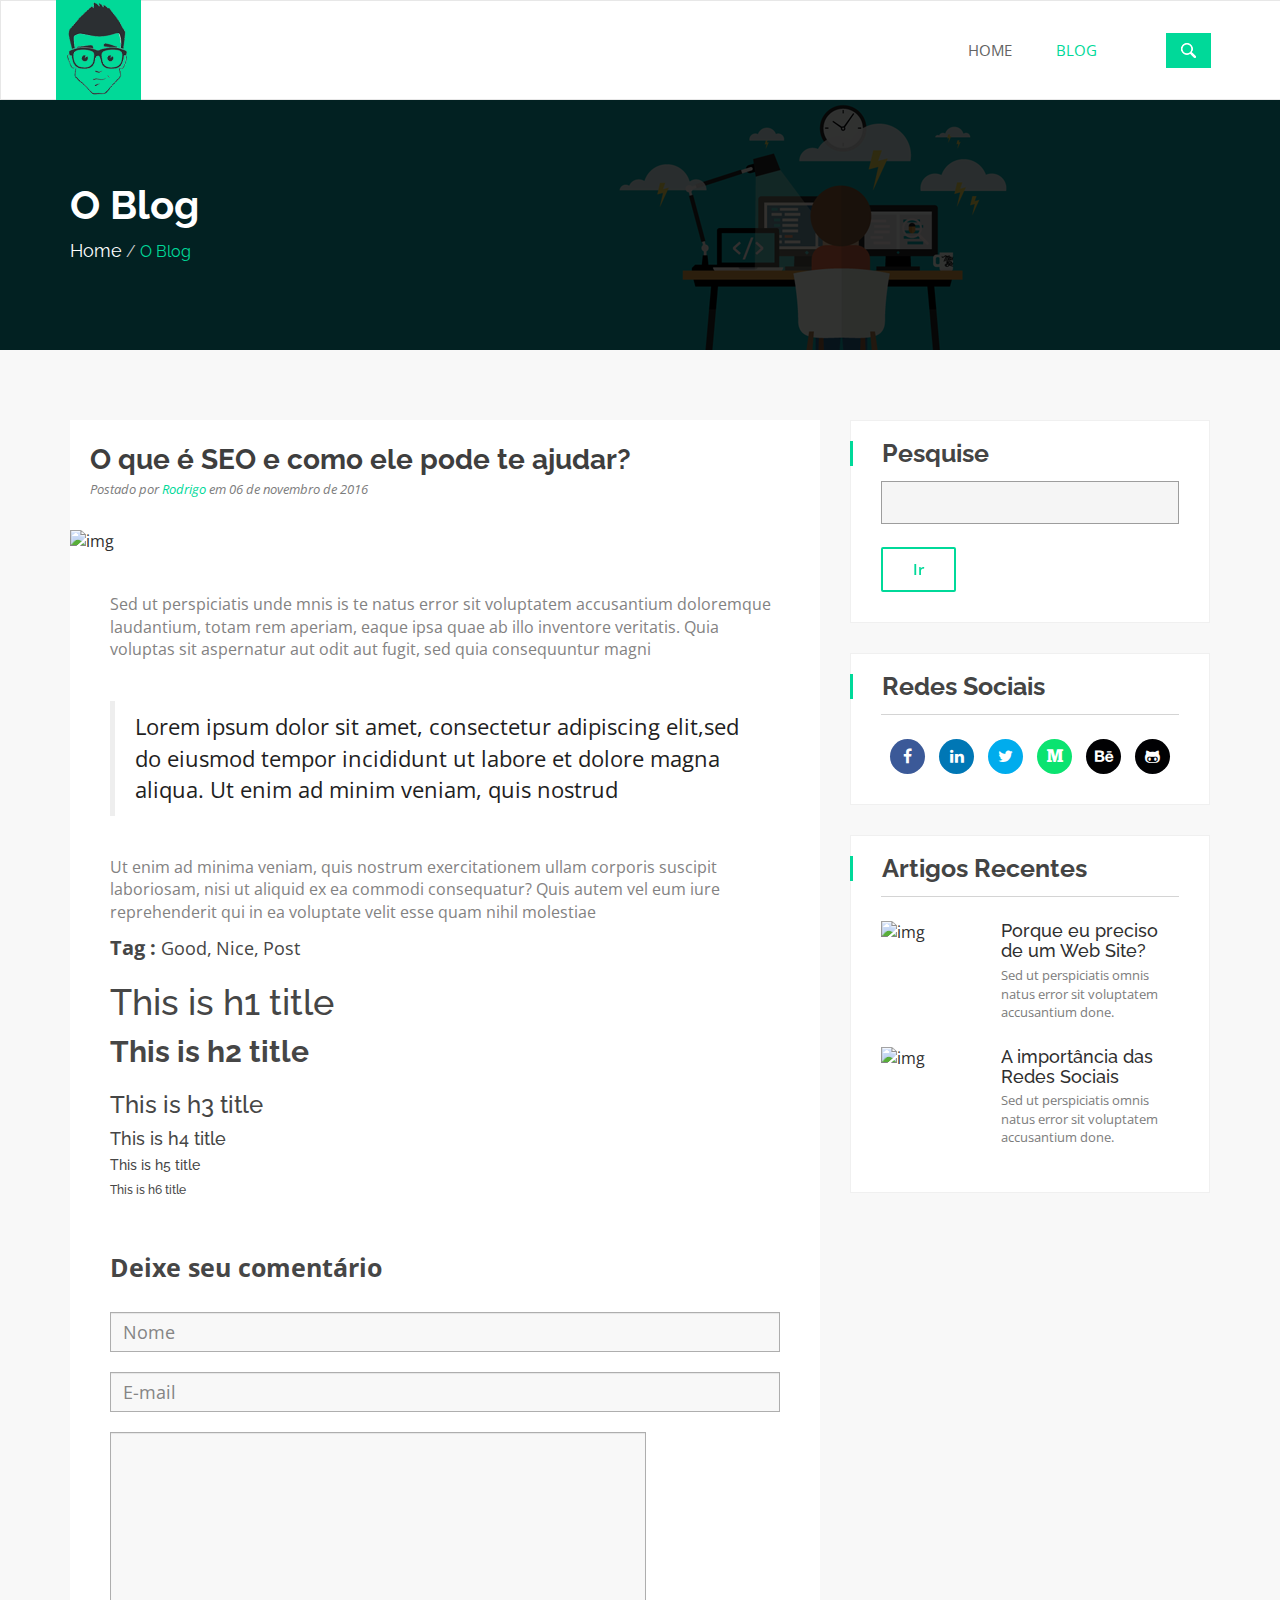
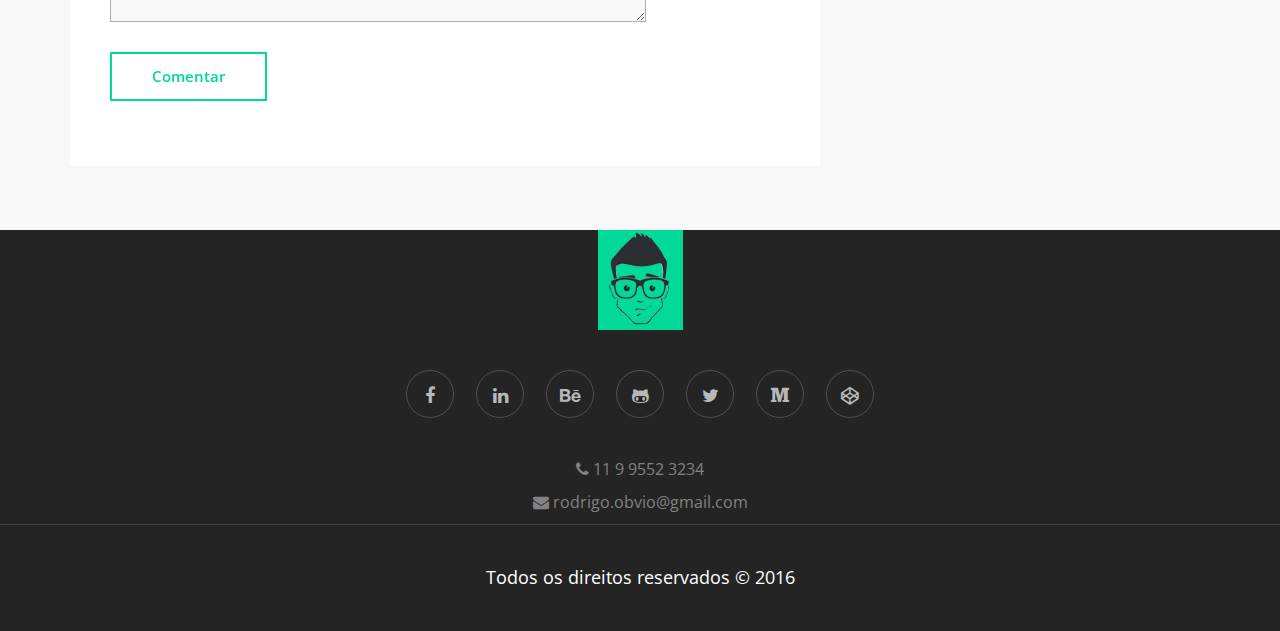
==== commit 6b83692e: "Add files via upload" ====
--- a/blog-single.html
+++ b/blog-single.html
@@ -5,7 +5,7 @@
     <meta http-equiv="X-UA-Compatible" content="IE=edge">
     <meta name="viewport" content="width=device-width, initial-scale=1">
     <!-- The above 3 meta tags *must* come first in the head; any other head content must come *after* these tags -->
-    <title>Blog - Web Sites & Design</title>
+    <title>Blog | Web Sites & Design - Criação e Otimização de Websites | Portfolio</title>
     <!-- Favicon -->
     <link rel="shortcut icon" type="image/icon" href="assets/images/favicon.png"/>
     <!-- Font Awesome -->
@@ -113,11 +113,11 @@
                   <!-- Start single blog post -->
                   <article class="single-from-blog">                    
                     <div class="blog-title">
-                      <h2>Here is the post title</h2>
-                      <p>Posted by <a href="#" class="blog-admin">admin</a> on <span class="blog-date">23rd july 2015</span></p>
+                      <h2>O que é SEO e como ele pode te ajudar?</h2>
+                      <p>Postado por <a class="blog-admin" href="https://br.linkedin.com/in/eusouorodrigo">Rodrigo</a> em <span class="blog-date">06 de novembro de 2016</span></p>
                     </div>
                     <figure>
-                      <a href="blog-single.html"><img alt="img" src="assets/images/the-sky.jpg"></a>
+                      <a href="blog-single.html"><img alt="img" src="assets/images/seo-banner.jpg"></a>
                     </figure>
                    <div class="blog-details-content">
                       <p>Sed ut perspiciatis unde mnis is te natus error sit voluptatem accusantium doloremque laudantium, totam rem aperiam, eaque ipsa quae ab illo inventore veritatis. Quia voluptas sit aspernatur aut odit aut fugit, sed quia consequuntur magni</p>  
@@ -135,7 +135,7 @@
                    </div>                  
                   </article>
                   <div class="blog-comment">
-                    <h2>Post um comentário</h2>
+                    <h2>Deixe seu comentário</h2>
                     <form class="comment-form" action="">
                       <div class="form-group">                
                         <input type="text" placeholder="Nome" class="form-control">
@@ -146,7 +146,7 @@
                       <div class="form-group">
                         <textarea class="form-control"></textarea>
                       </div>
-                      <button class="button button-default" data-text="Comment" type="submit"><span>Comment</span></button>
+                      <button class="button button-default" data-text="Comentar" type="submit"><span>Comentar</span></button>
                     </form>
                   </div>
                   <!-- End single blog post -->                  
@@ -159,7 +159,7 @@
                     <h2>Pesquise</h2>
                     <form class="blog-search">
                       <input type="text">
-                      <button class="button button-default" data-text="Search" type="submit"><span>Ir</span></button>
+                      <button class="button button-default" data-text="Ir" type="submit"><span>Ir</span></button>
                     </form>
                   </div>
                   <!-- End Sidebar Single widget -->
@@ -167,78 +167,49 @@
                   <div class="single-widget">
                     <h2>Redes Sociais</h2>
                     <div class="follow-us">
-                      <a class="facebook" href="https://www.facebook.com/rodrigo.oliveira.3745496"><span class="fa fa-facebook"></span></a>
-                      <a class="twitter" href="https://twitter.com/sounovodemais"><span class="fa fa-twitter"></span></a>
-                      <a class="youtube" href="https://www.behance.net/rodrigoobv8daa"><span class="fa fa-behance"></span></a>
-                      <a class="linkedin" href="https://br.linkedin.com/in/eusouorodrigo"><span class="fa fa-linkedin"></span></a>
-                      <a class="dribbble" href="https://github.com/00921"><span class="fa fa-github-alt"></span></a>
+                <a class="facebook" href="https://www.facebook.com/rodrigo.oliveira.3745496" target="_blank"><span class="fa fa-facebook"></span></a>
+                <a class="linkedin" href="https://br.linkedin.com/in/eusouorodrigo" target="_blank"><span class="fa fa-linkedin"></span></a>
+                <a class="twitter" href="https://twitter.com/sounovodemais" target="_blank"><span class="fa fa-twitter"></span></a>
+                <a class="Medium" href="https://medium.com/@rodrigo0921" target="_blank"><span class="fa fa-medium"></span></a>
+                <a class="Behance" href="https://www.behance.net/rodrigoobv8daa" target="_blank"><span class="fa fa-behance"></span></a>
+                <a class="GitHub" href="https://github.com/00921" target="_blank"><span class="fa fa-github-alt"></span></a>
+
+
                     </div>
                   </div>
                   <!-- End Sidebar Single widget -->
                   <!-- Start Sidebar Single widget -->
                   <div class="single-widget">
-                    <h2>Popular post</h2>
+                    <h2>Artigos Recentes</h2>
                     <div class="popular-post-widget">
                       <div class="media">
                           <div class="media-left">
                             <a href="blog-single.html">
-                              <img class="media-object" src="assets/images/popular-post-img.jpg" alt="img">
+                              <img class="media-object" src="assets/images/web-site-post.png" alt="img">
                             </a>
                           </div>
                           <div class="media-body">
-                            <h4 class="media-heading"><a href="blog-single.html">A lonely flower</a></h4>
+                            <h4 class="media-heading"><a href="blog-single.html">Porque eu preciso de um Web Site?</a></h4>
                             <p>Sed ut perspiciatis omnis natus error sit voluptatem accusantium done.</p>
                           </div>
                       </div>
                       <div class="media">
                         <div class="media-left">
                           <a href="blog-single.html">
-                            <img class="media-object" src="assets/images/popular-post-img.jpg" alt="img">
+                            <img class="media-object" src="assets/images/redes-sociais-post.png" alt="img">
                           </a>
                         </div>
                         <div class="media-body">
-                          <h4 class="media-heading"><a href="blog-single.html">A lonely flower</a></h4>
+                          <h4 class="media-heading"><a href="blog-single.html">A importância das Redes Sociais</a></h4>
                           <p>Sed ut perspiciatis omnis natus error sit voluptatem accusantium done.</p>
                         </div>
                       </div>
-                      <div class="media">
-                        <div class="media-left">
-                          <a href="blog-single.html">
-                            <img class="media-object" src="assets/images/popular-post-img.jpg" alt="img">
-                          </a>
-                        </div>
-                        <div class="media-body">
-                          <h4 class="media-heading"><a href="blog-single.html">A lonely flower</a></h4>
-                          <p>Sed ut perspiciatis omnis natus error sit voluptatem accusantium done.</p>
-                        </div>
-                      </div>
+                     </div>
                     </div>
                   </div>
                   <!-- End Sidebar Single widget -->
-                  <!-- Start Sidebar Single widget -->
-                  <div class="single-widget">
-                    <h2>Instagram feed</h2>
-                    <div class="instagram-feed">
-                      <div class="single-instagram-feed">
-                        <img src="assets/images/instagram-feed-img.jpg" alt="img">
-                      </div>
-                      <div class="single-instagram-feed">
-                        <img src="assets/images/instagram-feed-img.jpg" alt="img">
-                      </div>
-                      <div class="single-instagram-feed">
-                        <img src="assets/images/instagram-feed-img.jpg" alt="img">
-                      </div>
-                    </div>
-                  </div>
-                  <!-- End Sidebar Single widget -->
-                  <!-- Start Sidebar Single widget -->
-                  <div class="single-widget">
-                    <h2>Assine a Newslatter</h2>
-                    <form class="blog-search">
-                      <input type="text">
-                      <button class="button button-default" data-text="Subscribe" type="submit"><span>Assinar</span></button>
-                    </form>
-                  </div>
+             
+                
                   <!-- End Sidebar Single widget -->
                 </aside>
               </div>
@@ -264,17 +235,26 @@
                 <a class="Behance" href="https://www.behance.net/rodrigoobv8daa" target="_blank"><span class="fa fa-behance"></span></a>
                 <a class="GitHub" href="https://github.com/00921" target="_blank"><span class="fa fa-github-alt"></span></a>
                 <a class="twitter" href="https://twitter.com/sounovodemais" target="_blank"><span class="fa fa-twitter"></span></a>
+                <a class="Medium" href="https://medium.com/@rodrigo0921" target="_blank"><span class="fa fa-medium"></span></a>
+                <a class="CodePen" href="https://codepen.io/00921/" target="_blank"><span class="fa fa-codepen"></span></a>
               </div>
             </div>
           </div>
         </div>
       </div>
     </div>
-    <div class="footer-bottom">
+    
+              					<center><div class="footer_phone">
+						<p><i class="fa fa-phone"></i> 11 9 9552 3234 </p>
+						   <i class="fa fa-envelope"></i> rodrigo.obvio@gmail.com </a>
+								</div></center>
+                    
+                    
+    <p><div class="footer-bottom"></p>
       <p>Todos os direitos reservados © 2016</p>
     </div>
   </footer>
-  <!-- End Footer -->
+  <!-- Fim do rodapé -->
   <!-- jQuery library -->
   <script src="https://ajax.googleapis.com/ajax/libs/jquery/1.11.3/jquery.min.js"></script>
   <!-- Include all compiled plugins (below), or include individual files as needed -->
--- a/assets/css/theme-color/default.css
+++ b/assets/css/theme-color/default.css
@@ -0,0 +1,204 @@
+/*=======================================
+Template Design By MarkUps.
+Author URI : http://www.markups.io/
+========================================*/
+
+.header-content h2 span {
+  color: #00d999;
+}
+.knowmore-btn:hover,
+.knowmore-btn:focus,
+.download-btn:hover,
+.download-btn:focus{
+  background-color: #00D999;
+  border-color: #00D999;
+}
+.main-nav li a:hover{
+  color: #00d999;
+} 
+.navbar-default .navbar-nav > .active > a,
+.navbar-default .navbar-nav > .active > a:hover,
+.navbar-default .navbar-nav > .active > a:focus {
+  color: #00d999;
+}
+.navbar-default .navbar-nav > li > a:hover,
+.navbar-default .navbar-nav > li > a:focus {
+  color: #00d999;
+}
+.search-area input[type="text"]:focus:hover {
+  border-bottom: 1px solid #00d999;  
+}
+.search-area input[type="text"]:focus {
+  border-bottom: 1px solid #00d999;  
+}
+.search-area input[type="submit"] {
+  background-color: #00d999;  
+}
+.tittle>span{
+  color: #00d999;
+}
+.single-wc-content span {
+  border: 1px solid #00d999;
+  color: #00d999;
+}
+.single-wc-content:hover .wc-icon{
+  background-color: #00d999;
+}
+.single-wc-content:hover .wc-tittle{
+  border-bottom: 2px solid #00d999;  
+}
+.about-left {
+  background-color: #00d999;  
+}
+.button-default {  
+  border: 2px solid #00d999 !important;
+  color: #00d999 !important;
+}
+.button-default:hover {
+  border-color: #00d999;
+}
+.button-default:hover,
+.button-default:focus {
+  border-color: #00d999;
+  background-color: #00d999 !important;  
+}
+.introduction-btn {
+  background-color: rgba(0, 217, 153, 0.8);
+}
+.team-info {
+  background: rgba(0, 217, 153, 0.8);
+}  
+.team-grid li:hover .team-address p {
+  color: #00d999;
+}
+.single-service {
+  border-bottom: 5px solid #00d999;
+}
+.single-service:hover:after{  
+  background-color: #00d999;
+}
+.single-service:hover .service-icon{
+  color: #00d999;
+}
+.single-service:hover .service-title{
+  color: #00d999;
+}
+.single-counter > span {
+  color: #00d999;
+}
+.single-price .price-header {
+  background-color: #00d999;
+ }
+ .single-price .price-header::after {
+  color: #00d999;  
+}
+.single-price .price-amount {
+  border-bottom: 1px solid #00d999;
+  color: #00d999;  
+}
+.single-price a {
+  border-bottom: 1px solid #00d999;
+}
+.standard-price a{
+  background-color: #00d999;  
+}
+.single-from-blog .blog-title h2 a:hover,
+.single-from-blog .blog-title h2 a:focus{
+  color: #00d999; 
+}
+.single-from-blog .blog-title .blog-admin{
+  color: #00d999;
+}
+.single-from-blog .blog-footer a:hover,
+.single-from-blog .blog-footer a:focus { 
+  color: #00d999;
+}
+.contact-form .form-control:focus {
+  border-color: #00d999;   
+} 
+.portfolio-menu ul li:hover{
+  color: #00d999;
+  border-color: #00d999;  
+}
+.portfolio-social-icon a {
+  background-color: #00d999;
+}
+.portfolio-title {
+  background-color: #00d999;
+}
+.blog-banner-area .breadcrumb li.active{
+  color: #00d999;
+}
+.blog-pagination > li > a:hover,
+.blog-pagination > li > span:hover,
+.blog-pagination > li > a:focus,
+.blog-pagination > li > span:focus{
+  background-color: #00d999;  
+  border-color:#00d999;  
+}
+.single-widget h2 {
+  border-left: 3px solid #00d999;  
+}
+.popular-post-widget .media-heading a:hover,
+.popular-post-widget .media-heading a:focus{
+  color: #00d999;  
+}
+.instagram-feed .slick-prev::before,
+.instagram-feed .slick-next::before {
+  color: #00d999;  
+}
+.instagram-feed .slick-dots li.slick-active button{
+  background-color: #00d999;
+}
+.instagram-feed .slick-dots li.slick-active button::before{
+  color: #00d999
+}
+.comment-form .form-control:focus {
+  border-color: #00d999;   
+} 
+.error-no {
+  border: 2px solid #00d999;  
+}
+.error-no p {
+  color: #00d999;
+}
+.blog-details-content>a:hover{
+  color: #00d999;
+}
+.scrollToTop {  
+  color: #00d999;  
+}
+.scrollToTop:hover,
+.scrollToTop:focus{  
+  background-color: #00d999; 
+}
+.loader {  
+  background: #00d999;
+  background: -moz-linear-gradient(left, #00d999 10%, rgba(255, 255, 255, 0) 42%);
+  background: -webkit-linear-gradient(left, #00d999 10%, rgba(255, 255, 255, 0) 42%);
+  background: -o-linear-gradient(left, #00d999 10%, rgba(255, 255, 255, 0) 42%);
+  background: -ms-linear-gradient(left, #00d999 10%, rgba(255, 255, 255, 0) 42%);
+  background: linear-gradient(to right, #00d999 10%, rgba(255, 255, 255, 0) 42%);  
+}
+.loader:before {
+  background: #00d999; 
+}
+.footer-bottom p a{
+  color: #00d999;
+}
+.blog-pagination > li > a,
+.blog-pagination > li > span {
+  color: #00d999; 
+}
+.blog-pagination > li > a:hover,
+.blog-pagination > li > span:hover,
+.blog-pagination > li > a:focus,
+.blog-pagination > li > span:focus{
+  background-color: #00d999;  
+  border-color:#00d999;
+}
+
+/*=======================================
+Template Design By MarkUps.
+Author URI : http://www.markups.io/
+========================================*/--- a/style.css
+++ b/style.css
@@ -20,10 +20,7 @@
 #ERROR PAGE
 */
 
-
-/*--------------------*/
-/* BASIC TYPOGRAPHY */
-/*--------------------*/
+}
 
 body,html{
   	overflow-x:hidden;
@@ -228,6 +225,9 @@
 	-ms-transition: all 0.5s;
 	-o-transition: all 0.5s;
 	transition: all 0.5s;
+}
+
+
 }
 .download-btn{
 	border: 2px solid #fff;
@@ -958,9 +958,9 @@
 	overflow: hidden;
 }
 .single-item>img{
-	width: 100%;
+	width: 80%;
     display: block;
-    height: 290px;
+    height: 230px;
     -webkit-transition: all 0.5s ease 0s;
 	-o-transition: all 0.5s ease 0s;
 	transition: all 0.5s ease 0s;
@@ -982,7 +982,7 @@
 	position: absolute;
 	text-align: center;
 	top: 0;
-	width: 100%;
+	width: 82%;
 	-webkit-transition: background-color 0.5s linear;
 	-moz-transition: background-color 0.5s linear;
 	-o-transition: background-color 0.5s linear;
@@ -1860,27 +1860,40 @@
 }
 .follow-us a.facebook{
 	background-color: #3b5998;
-	border-color: #3b5998;	
-}
-.follow-us a.twitter{	
+	border-color: #3b5998;
+	color: #fff;
+}
+.follow-us a.twitter{
+	color: #fff;
 	background-color: #00aced;
 	border-color: #00aced;
 }
-.follow-us a.google-plus{	
-	background-color: #dd4b39;
-	border-color: #dd4b39;
-}
-.follow-us a.youtube{	
-	background-color: #bb0000;
-	border-color: #bb0000;
-}
-.follow-us a.linkedin{	
-	background-color: #007bb5;
-	border-color: #007bb5;
-}
-.follow-us a.Medium{	
-	background-color: #ea4c89;
-	border-color: #ea4c89;
+
+.follow-us a.linkedin{
+	color: #fff;
+	background-color: #0077b5;
+	border-color: #0077b5;
+}
+.follow-us a.Behance{
+	color: #fff;
+	background-color: #010103;
+	border-color: #010103;
+}
+
+.follow-us a.GitHub{
+	color: #fff;
+	background-color: #010103;
+	border-color: #010103;
+}
+.follow-us a.Medium{
+	color: #fff;
+	background-color: #0be370;
+	border-color: #0be370;
+}
+.follow-us a.CodePen{
+	color: #fff;
+	background-color: #010103;
+	border-color: #010103;
 }
 .popular-post-widget{
 	border-top: 1px solid #d4d4d4;
